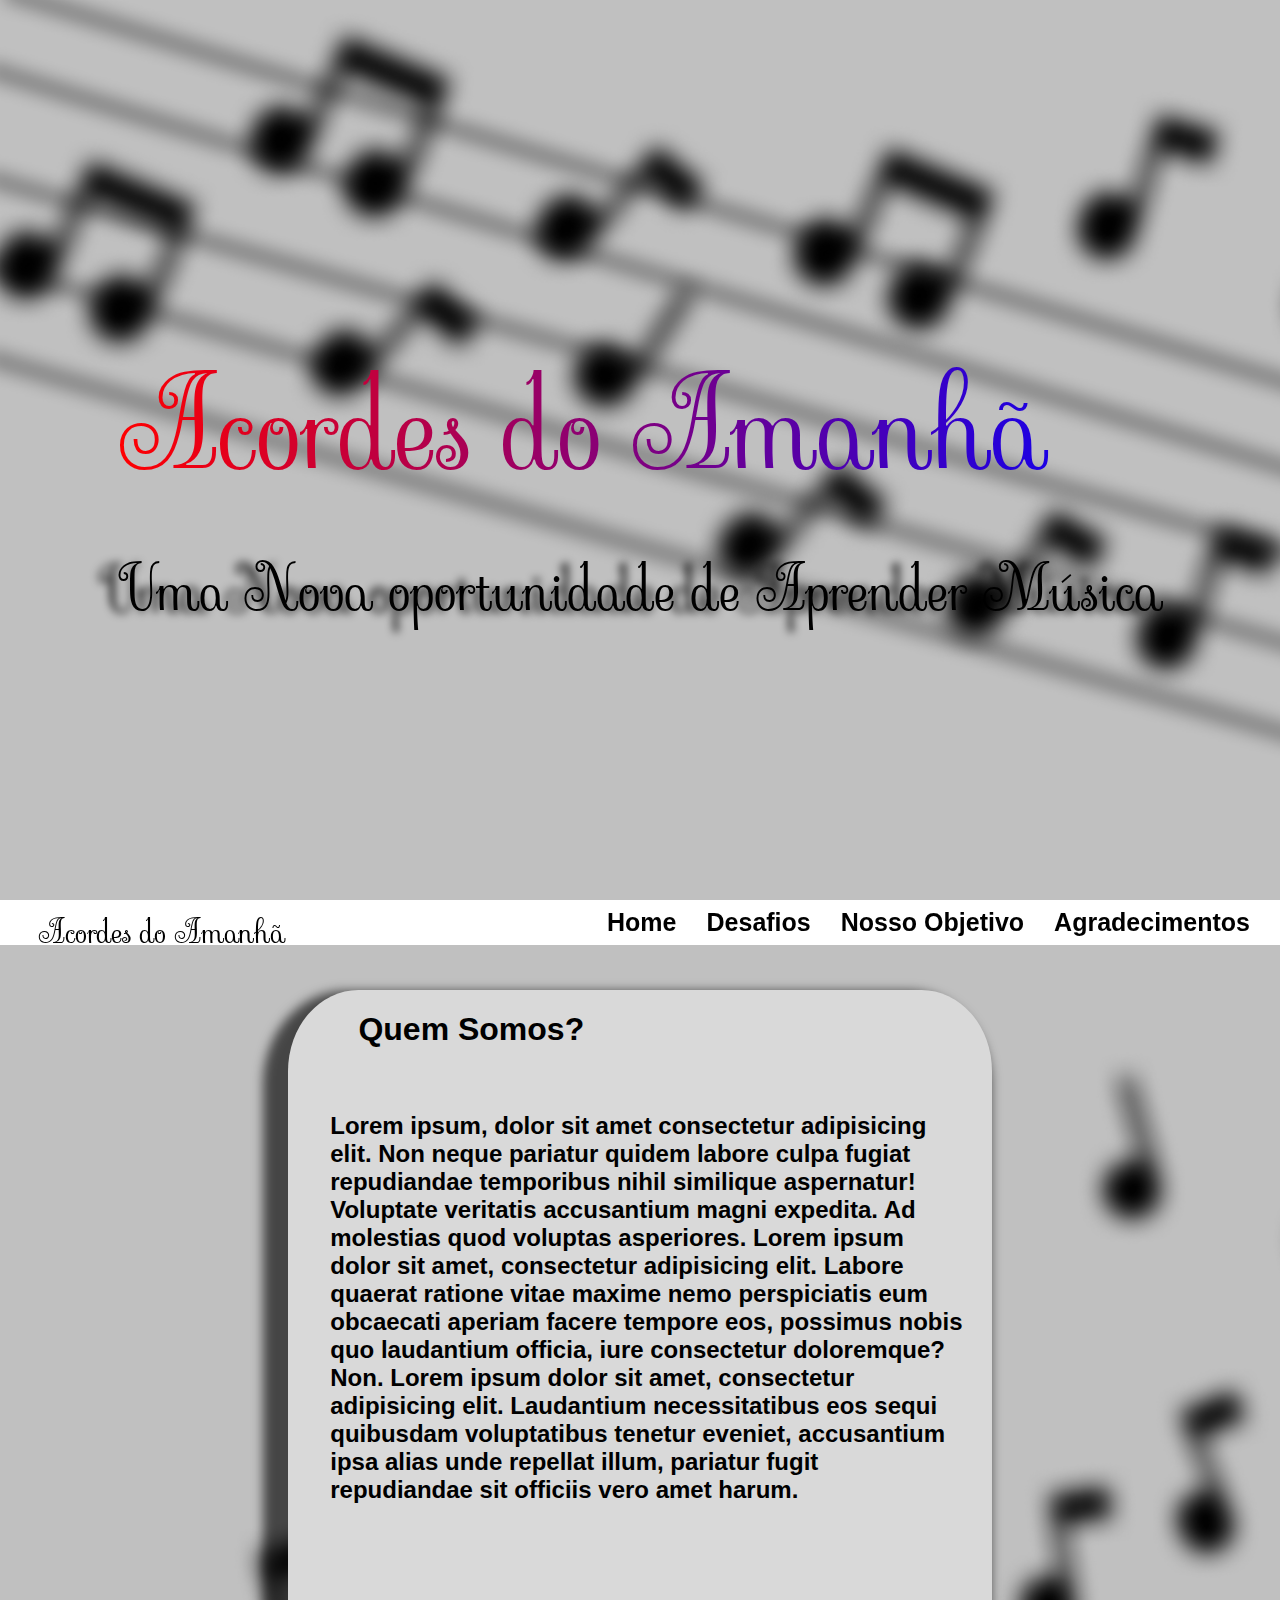
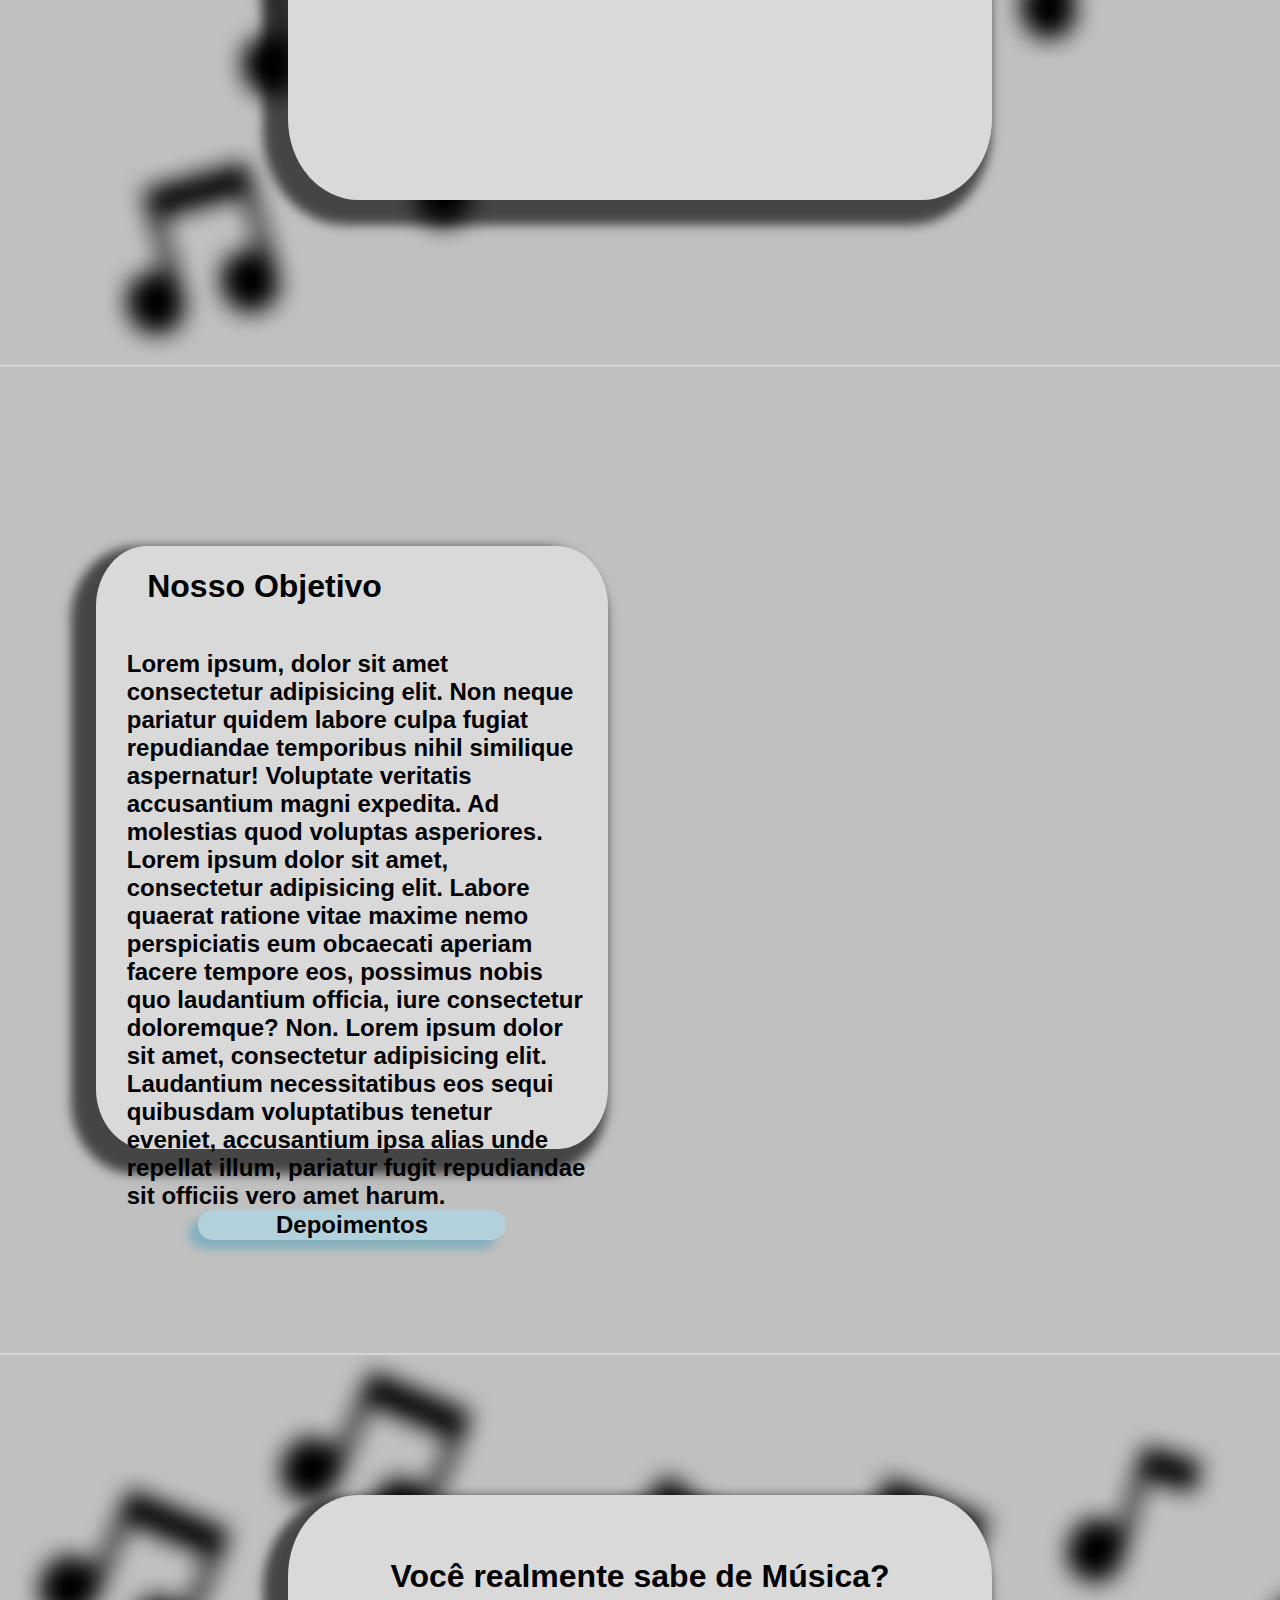
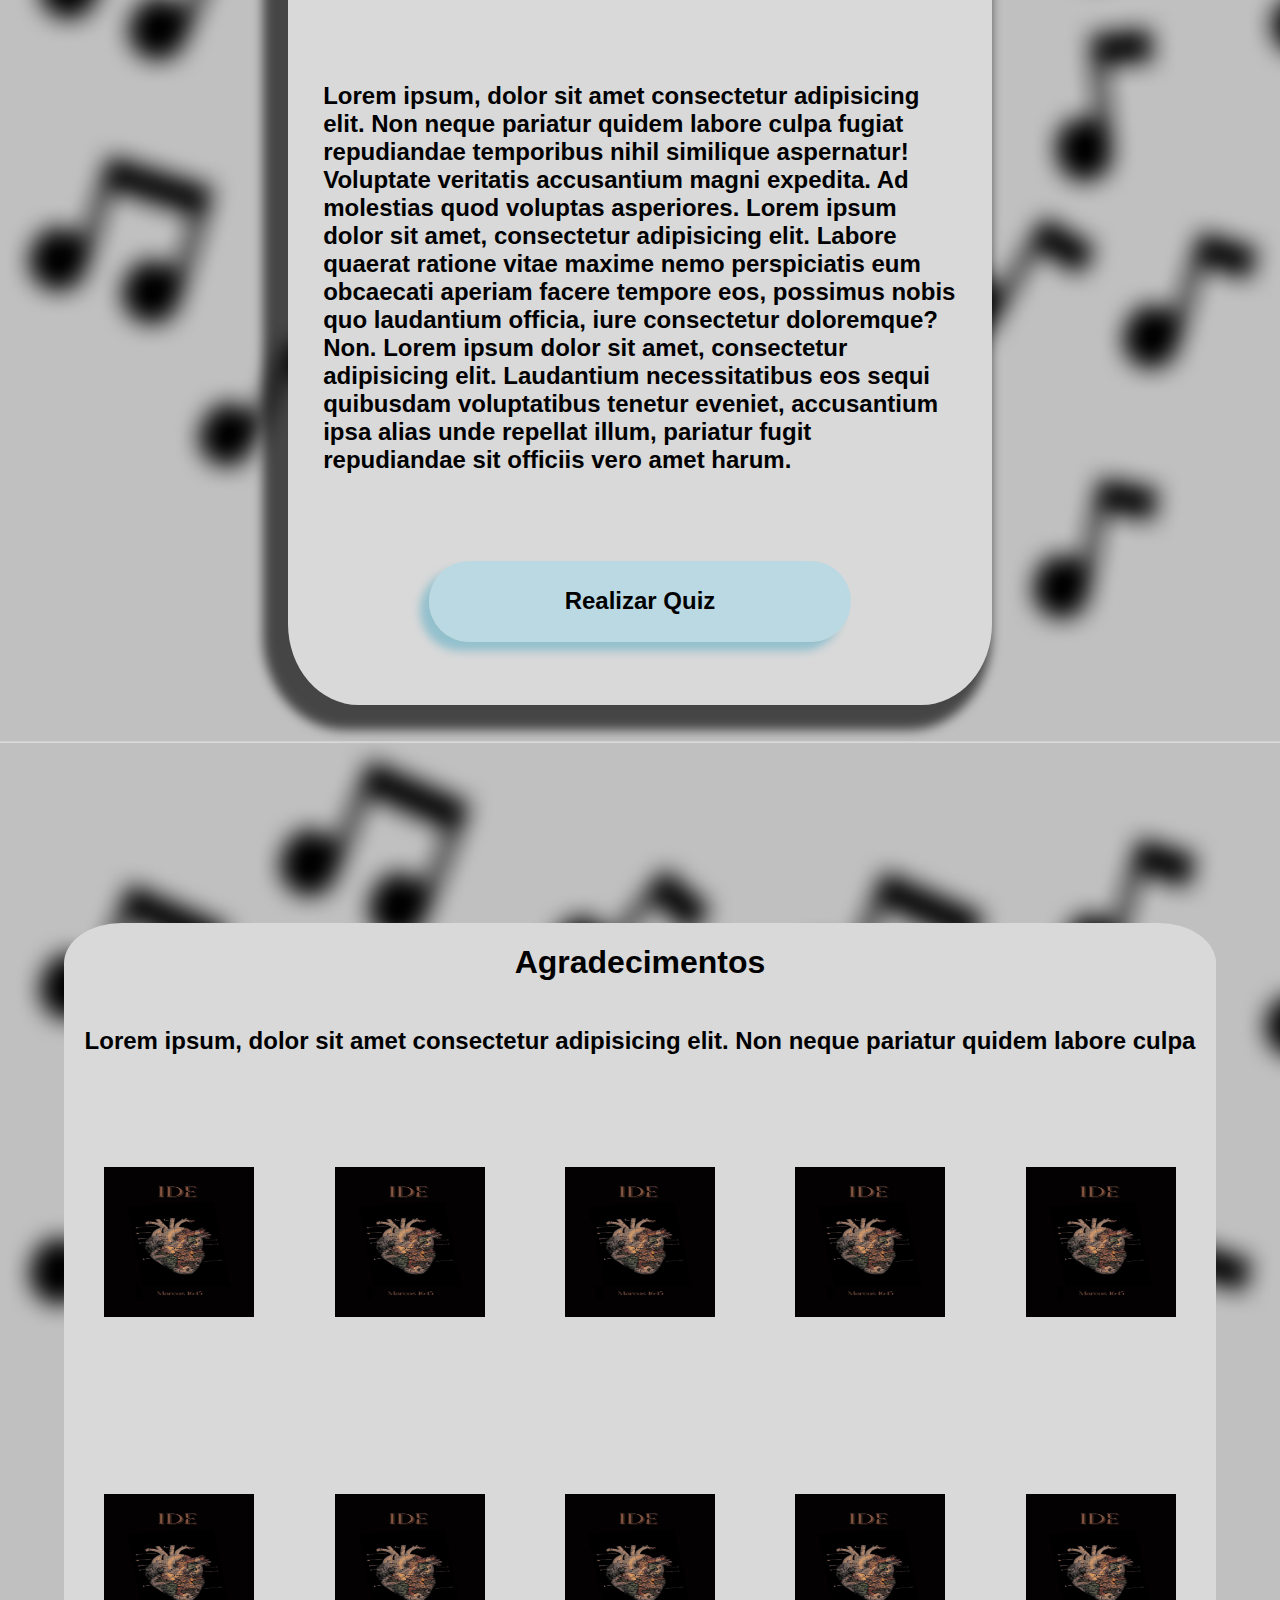
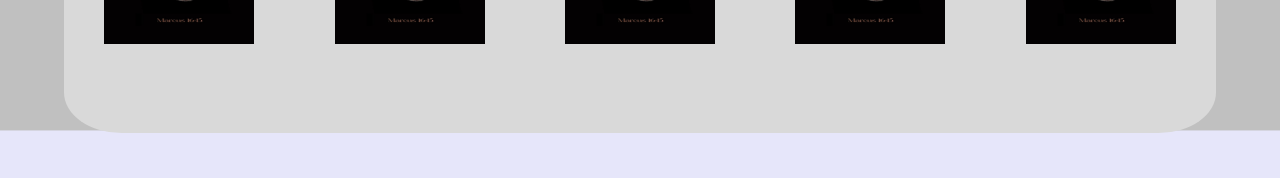
==== index.html @ 6ecbf246 "Renomeio do arquivo index" ====
<!DOCTYPE html>
<html lang="en">

<head>
    <meta charset="UTF-8">
    <meta name="viewport" content="width=device-width, initial-scale=1.0">
    <title>Acordes do Amanhã | Vitor Hugo</title>
    <link rel="stylesheet" href="style.css">
    <link rel="preconnect" href="https://fonts.googleapis.com">
    <link rel="preconnect" href="https://fonts.gstatic.com" crossorigin>
    <link href="https://fonts.googleapis.com/css2?family=Sevillana&display=swap" rel="stylesheet">
    <link rel="icon" type="assets/NotaMusical.png" href="assets/NotaMusical.png">
</head>

<body>
    <!-- Colocar Animação de entrada no site -->
    <div class="ContainerMaior">
        <div class="Container">
            <div class="ContainerMenor">
                <h1 class="duas-cores">Acordes do Amanhã</h1>
                <h2>Uma Nova oportunidade de Aprender Música</h2>
            </div>
        </div>
    </div>

    <nav id="Navbar">
        <h1 id="Acordes">Acordes do Amanhã</h1>
        <ul>
            <li>Home</li>
            <li>Desafios</li>
            <li>Nosso Objetivo</li>
            <li>Agradecimentos</li>
        </ul>
    </nav>
    <section id="QuemSomos">

        <div class="ContainerQuemSomos">
            <div class="ContainerMenorQuemSomos">
                <div class="ContainerConteudoQuemSomos">
                    <h1>Quem Somos?</h1>
                    <p>Lorem ipsum, dolor sit amet consectetur adipisicing elit. Non neque pariatur quidem labore culpa
                        fugiat repudiandae temporibus nihil similique aspernatur! Voluptate veritatis accusantium magni
                        expedita. Ad molestias quod voluptas asperiores.
                        Lorem ipsum dolor sit amet, consectetur adipisicing elit. Labore quaerat ratione vitae maxime
                        nemo perspiciatis eum obcaecati aperiam facere tempore eos, possimus nobis quo laudantium
                        officia, iure consectetur doloremque? Non.
                        Lorem ipsum dolor sit amet, consectetur adipisicing elit. Laudantium necessitatibus eos sequi
                        quibusdam voluptatibus tenetur eveniet, accusantium ipsa alias unde repellat illum, pariatur
                        fugit repudiandae sit officiis vero amet harum.
                    </p>
                </div>
            </div>
        </div>
    </section>
    <section id="Depoimentos">
        <div class="ContainerDepoimento1">
            <div class="ContainerMenorQuemSomos1">
                <div class="ContainerConteudoQuemSomos1">
                    <h1>Nosso Objetivo</h1>
                    <p>Lorem ipsum, dolor sit amet consectetur adipisicing elit. Non neque pariatur quidem labore culpa
                        fugiat repudiandae temporibus nihil similique aspernatur! Voluptate veritatis accusantium magni
                        expedita. Ad molestias quod voluptas asperiores.
                        Lorem ipsum dolor sit amet, consectetur adipisicing elit. Labore quaerat ratione vitae maxime
                        nemo perspiciatis eum obcaecati aperiam facere tempore eos, possimus nobis quo laudantium
                        officia, iure consectetur doloremque? Non.
                        Lorem ipsum dolor sit amet, consectetur adipisicing elit. Laudantium necessitatibus eos sequi
                        quibusdam voluptatibus tenetur eveniet, accusantium ipsa alias unde repellat illum, pariatur
                        fugit repudiandae sit officiis vero amet harum.
                    </p>
                    <button>Depoimentos</button>
                </div>
            </div>
            <div style="height: 100vh; width: 30vw; display: flex; justify-content: center; align-items: center;">
                <!-- <img id="VideoDepoimentos" src="./assets/Ide.jpeg" alt=""> -->
                <video id="VideoDepoimentos" autoplay muted loop>
                    <source src="./assets/videos/Depoimentos.mp4" type="video/mp4">
                </video>
            </div>
        </div>
    </section>
    <section id="Quiz">
        <div class="ContainerQuiz">
            <div class="ContainerMenorQuiz">
                <div class="ConteudoQuiz">
                    <h1>Você realmente sabe de Música?</h1>
                    <p>Lorem ipsum, dolor sit amet consectetur adipisicing elit. Non neque pariatur quidem labore culpa
                        fugiat repudiandae temporibus nihil similique aspernatur! Voluptate veritatis accusantium magni
                        expedita. Ad molestias quod voluptas asperiores.
                        Lorem ipsum dolor sit amet, consectetur adipisicing elit. Labore quaerat ratione vitae maxime
                        nemo perspiciatis eum obcaecati aperiam facere tempore eos, possimus nobis quo laudantium
                        officia, iure consectetur doloremque? Non.
                        Lorem ipsum dolor sit amet, consectetur adipisicing elit. Laudantium necessitatibus eos sequi
                        quibusdam voluptatibus tenetur eveniet, accusantium ipsa alias unde repellat illum, pariatur
                        fugit repudiandae sit officiis vero amet harum.
                    </p>
                    <button>Realizar Quiz</button>
                </div>
            </div>
        </div>
    </section>
    <section id="Agradecimentos">
        <div class="ContainerAgradecimentos">
            <div class="ContainerMenorAgradecimentos">
                <div class="ConteudoAgradecimentos">

                    <h1>Agradecimentos</h1>
                    <p>Lorem ipsum, dolor sit amet consectetur adipisicing elit. Non neque pariatur quidem labore culpa</p>
                    <div class="GrupoDePessoas">
                        <img id="Pessoa1" style="height: 150px;width: 150px;" src="./assets/Ide.jpeg" alt="">
                        <img id="Pessoa2" style="height: 150px;width: 150px;" src="./assets/Ide.jpeg" alt="">
                        <img id="Pessoa3" style="height: 150px;width: 150px;" src="./assets/Ide.jpeg" alt="">
                        <img id="Pessoa4" style="height: 150px;width: 150px;" src="./assets/Ide.jpeg" alt="">
                        <img id="Pessoa5" style="height: 150px;width: 150px;" src="./assets/Ide.jpeg" alt="">
                    </div>
                    <div class="GrupoDePessoas">
                        <img id="Pessoa1" style="height: 150px;width: 150px;" src="./assets/Ide.jpeg" alt="">
                        <img id="Pessoa2" style="height: 150px;width: 150px;" src="./assets/Ide.jpeg" alt="">
                        <img id="Pessoa3" style="height: 150px;width: 150px;" src="./assets/Ide.jpeg" alt="">
                        <img id="Pessoa4" style="height: 150px;width: 150px;" src="./assets/Ide.jpeg" alt="">
                        <img id="Pessoa5" style="height: 150px;width: 150px;" src="./assets/Ide.jpeg" alt="">
                    </div>

                </div>
            </div>
        </div>
    </section>
</body>

</html>

<script>
    const button = document.querySelector('.ContainerConteudoQuemSomos1 button');
    
    function startAnimation() {
        button.classList.add('cor1');
        
        setTimeout(() => {
            button.classList.remove('cor1');
            button.classList.add('cor2');
        }, 2000); // Inicia a animação Cor2 após 2 segundos
    
        setTimeout(() => {
            button.classList.remove('cor2');
            ; // Reinicia a sequência
        }, 7000); // Duração total de Cor1 + Cor2
    }
    
    // Inicie a animação quando o botão for sobreposto
    button.addEventListener('mouseover', startAnimation);

    const buttonQuiz = document.querySelector('.ConteudoQuiz button');
    
    function startAnimationQuiz() {
        buttonQuiz.classList.add('cor1');
        
        setTimeout(() => {
            buttonQuiz.classList.remove('cor1');
            buttonQuiz.classList.add('cor2');
        }, 2000); // Inicia a animação Cor2 após 2 segundos
    
        setTimeout(() => {
            buttonQuiz.classList.remove('cor2');
            ; // Reinicia a sequência
        }, 7000); // Duração total de Cor1 + Cor2
    }
    
    // Inicie a animação quando o botão for sobreposto
    buttonQuiz.addEventListener('mouseover', startAnimationQuiz);
</script>
---- style.css ----
body {
    margin: 0;
    padding: 0;
    background-image: url(./assets/frame3Corrigido.png);
    background-repeat: no-repeat;
    background-size: cover;
}

.sevillana-regular {
    font-family: "Sevillana", cursive;
    font-weight: 400;
    font-style: normal;
}

.archivo-black-regular {
    font-family: "Archivo Black", sans-serif;
    font-weight: 400;
    font-style: normal;
}

.ContainerMaior {
    display: flex;
    flex-direction: column;
    align-items: center;
    justify-content: center;
    height: 100vh;
    width: 100%;
}

.Container {
    display: flex;
    align-items: center;
    justify-content: center;

}

.Container h1 {
    font-size: 120px;
    text-shadow: -20px 20px 8px;
    font-family: "Sevillana", cursive;
    font-weight: 400;
    margin: 0px;
}

.Container h2 {
    font-size: 60px;
    text-shadow: -20px 2px 8px;
    font-family: "Sevillana", cursive;
    font-weight: 400;
    margin: 0px;
}

.ContaineMenor {
    display: flex;
    align-items: center;
    justify-content: center;
    flex-direction: column;
}

.duas-cores {
    background: linear-gradient(to right, red, blue);
    -webkit-background-clip: text;
    color: transparent;
}

/* Configuração da Navbar */

#Acordes {
    font-family: "Sevillana", cursive;
    font-weight: 500;
    font-size: xx-large;
    margin-left: 3vw;
}

#Navbar {
    display: flex;
    align-items: center;
    flex-direction: row;
    justify-content: space-between;
    width: 100%;
    height: 5vh;
    margin: 0;
    top: 0;
    left: 0;
    padding: 0;
    position: sticky;
    background-color: #FFFFFF;
    z-index: 10;
}

#Navbar ul {

    list-style: none;
    margin: 0;
    padding: 0;
    font-size: 25px;

}

#Navbar li {
    margin-right: 30px;
    float: left;
    color: black;
    font-family: "Archivo Black", sans-serif;
    font-weight: 600;
    cursor: pointer;
}

#Navbar a {
    color: rgb(0, 0, 0);
    text-decoration: none;
    box-shadow: 15px;
    color: white;
    cursor: pointer;
}

#Navbar .fixed {
    position: sticky;
    top: 0%;
    left: 0%;

}

#Navbar h1 {
    font-family: "Sevillana", cursive;
    font-weight: 500;
    font-size: xx-large;
    margin-left: 3vw;
    cursor: pointer;
}

#Navbar h1:hover{
    background: linear-gradient(to right, red, blue);
    -webkit-background-clip: text;
    color: transparent;
    transition: 1s;
}

.ContainerQuemSomos {
    display: flex;
    align-items: center;
    justify-content: center;
    height: 100vh;
    width: 100%;
}

.ContainerMenorQuemSomos {
    display: flex;
    align-items: center;
    justify-content: center;
    width: 55%;
    height: 90%;
    background-color: #D9D9D9;
    border-radius: 10%;
    box-shadow: -13px 13px 11px 12px #000000a3

}

.ContainerConteudoQuemSomos {
    display: flex;
    height: 100%;
    align-items: flex-start;
    justify-content: flex-start;
    justify-self: start;
    flex-direction: column;
    font-family: "Archivo Black", sans-serif;
    font-weight: 600;

}

.ContainerConteudoQuemSomos h1 {
    margin-left: 10%;
    font-size: xx-large;
}

.ContainerQuemSomos p {
    width: 90%;
    margin: 6%;
    font-size: x-large;
}

/* Quem somos  */

#VideoDepoimentos {
    height: 90%;
    width: 100%;
    border-radius: 12%;
}

.ContainerDepoimento1 {
    display: flex;
    width: 100%;
    height: 115cap;
    align-items: center;
    justify-content: space-around;
}

.ContainerMenorQuemSomos1 {
    display: flex;
    align-items: center;
    justify-content: center;
    width: 40%;
    height: 50%;
    background-color: #D9D9D9;
    border-radius: 10%;
    box-shadow: -13px 13px 11px 12px #000000a3

}

.ContainerConteudoQuemSomos1 {
    display: flex;
    height: 100%;
    align-items: flex-start;
    justify-content: space-evenly;
    justify-self: start;
    flex-direction: column;
    font-family: "Archivo Black", sans-serif;
    font-weight: 600;

}

.ContainerConteudoQuemSomos1 h1 {
    margin-left: 10%;
    font-size: xx-large;
}

.ContainerConteudoQuemSomos1 p {
    width: 90%;
    font-size: x-large;
    margin-left: 6%;
    margin-bottom: 0%;

}

.ContainerConteudoQuemSomos1 button {
    width: 60%;
    height: 10%;
    font-size: x-large;
    font-family: "Archivo Black", sans-serif;
    font-weight: 600;
    border-radius: 100px;
    border: 0px;
    cursor: pointer;
    background-color: #add8e6ad;
    margin-left: 20%;
    box-shadow: -9px 9px 9px 0px #1291b759;
    /* border: 2px #0f2fbe solid; */
}

.ContainerConteudoQuemSomos1 button:hover {
    background-color: #add8e6ad;
    transition: 1s;
    /* border: 2px #0f2fbe solid; */
}

.cor1 {
    animation: Cor1 2s forwards;
}

.cor2 {
    animation: Cor2 5s forwards;
}
@keyframes Cor1 {
    from {
        background-color: #add8e6ad;
        color: black;
        /* border-color: #001aff; */
    }
    to {
        background-color: #0b4152;
        color: white;
        border-color: white;
    }
}

@keyframes Cor2 {
    from {
        background-color: #0b4152;
        color: white;
        border-color: white;
    }
    to {
        background-color: #add8e6ad;
        color: black;
        /* border-color: #001aff; */
    }
}


/* Quiz */

.ContainerQuiz {
    display: flex;
    align-items: center;
    justify-content: center;
    height: 100dvh;
    width: 100%;
    margin-bottom: 10%;
}

.ContainerMenorQuiz {
    display: flex;
    align-items: center;
    justify-content: center;
    width: 55%;
    height: 90%;
}

.ConteudoQuiz {
    display: flex;
    align-items: center;
    justify-content: space-evenly;
    flex-direction: column;
    height: 100%;
    width: 100%;
    background-color: #D9D9D9;
    border-radius: 10%;
    font-family: "Archivo Black", sans-serif;
    font-weight: 600;
    box-shadow: -13px 13px 11px 12px #000000a3
}

.ConteudoQuiz h1 {
    font-size: xx-large;
    margin: 0px;
}

.ConteudoQuiz p {
    width: 90%;
    font-size: x-large;

}

.ConteudoQuiz button {
    width: 60%;
    height: 10%;
    font-size: x-large;
    font-family: "Archivo Black", sans-serif;
    font-weight: 600;
    border-radius: 100px;
    border: 0px;
    cursor: pointer;
    background-color: #add8e6ad;
    box-shadow: -9px 9px 9px 0px #1291b759;
    /* border: 2px #0f2fbe solid; */
}

.ConteudoQuiz button:hover {
    background-color: #add8e6ad;
    transition: 10s;
    /* border: 2px #0f2fbe solid; */
}

.ContainerAgradecimentos {
    display: flex;
    align-items: center;
    justify-content: center;
    height: 100dvh;
    width: 100%;
}

.ContainerMenorAgradecimentos {
    display: flex;
    align-items: center;
    justify-content: center;
    width: 90%;
    height: 90%;
    background-color: #D9D9D9;
    border-radius: 5%;
}

.ConteudoAgradecimentos {
    display: flex;
    align-items: center;
    justify-content: flex-start;
    flex-direction: column;
    height: 100%;
    width: 100%;
    font-family: "Archivo Black", sans-serif;
    font-weight: 600;
}

.ConteudoAgradecimentos h1 {
    font-size: xx-large;
}

.ConteudoAgradecimentos p {
    font-size: x-large;
}

.GrupoDePessoas {
    display: flex;
    align-items: center;
    justify-content: space-around;
    width: 100%;
    height: 100%;
}
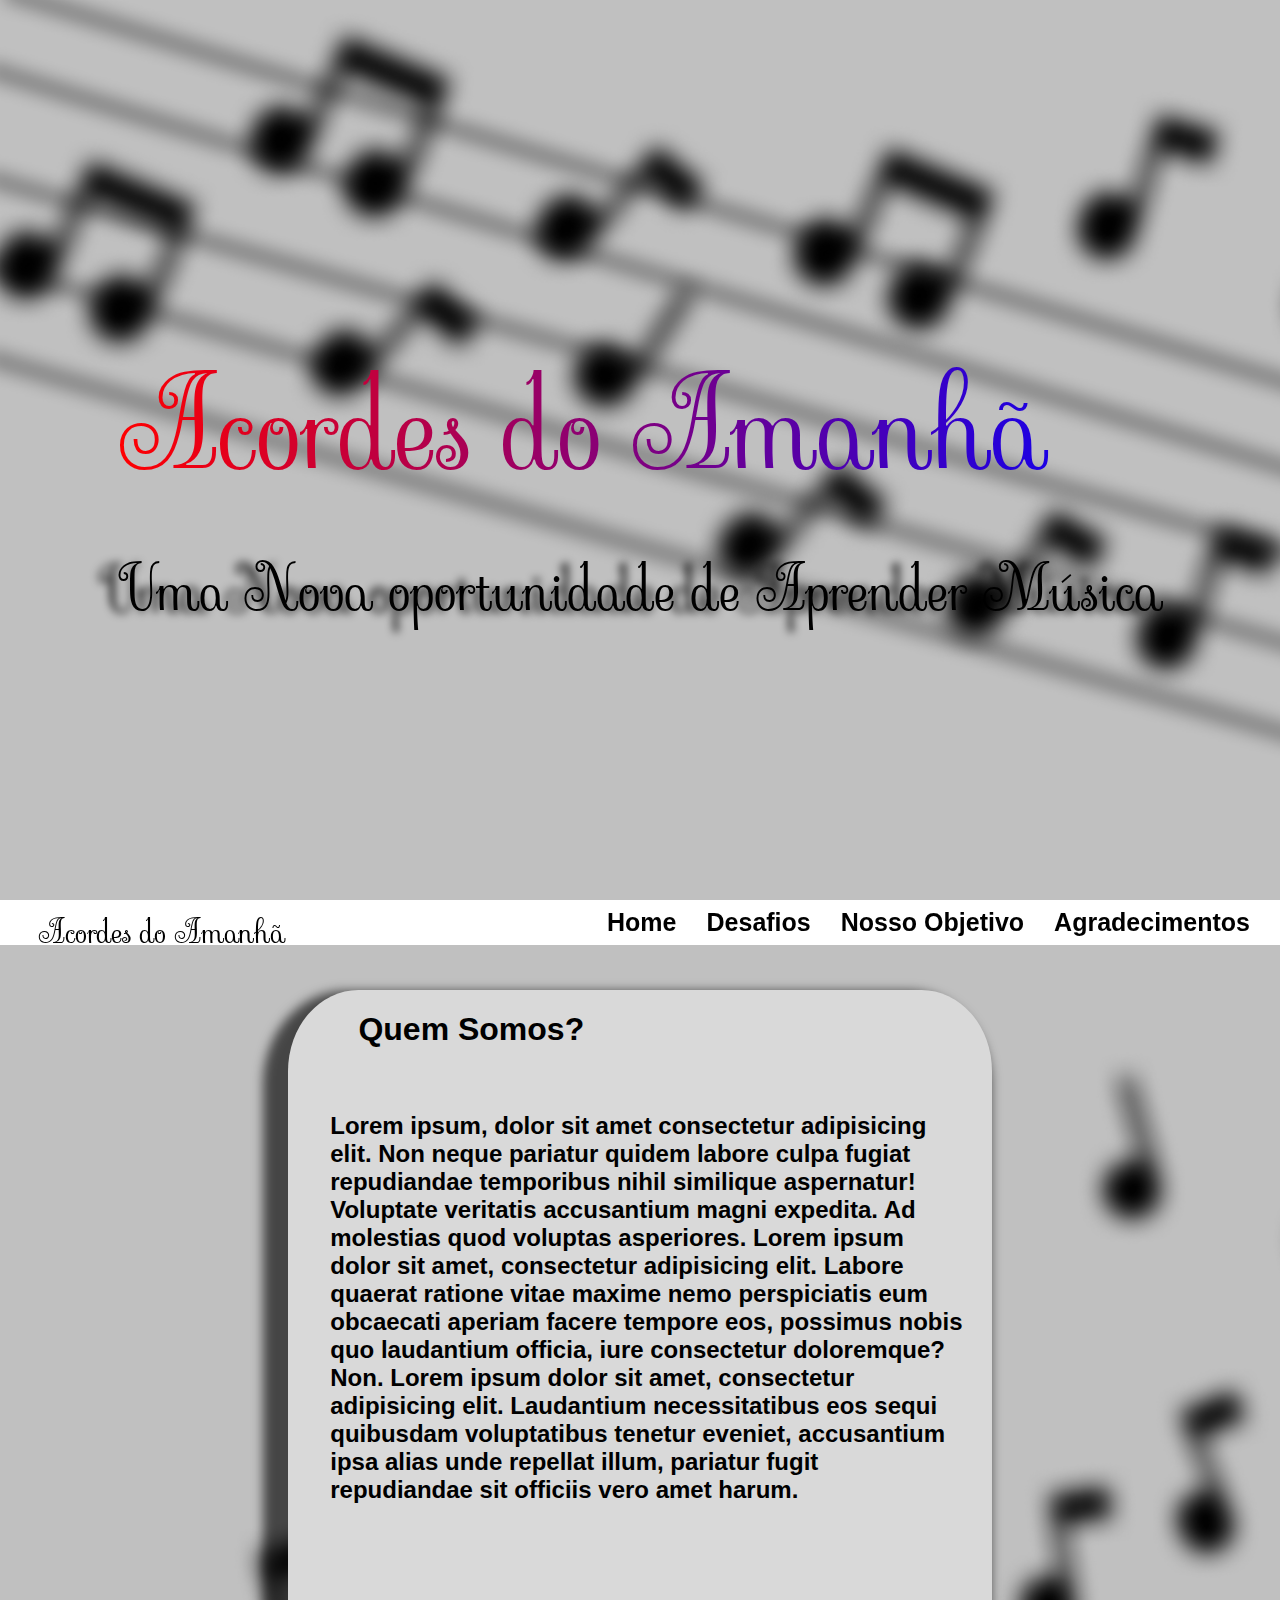
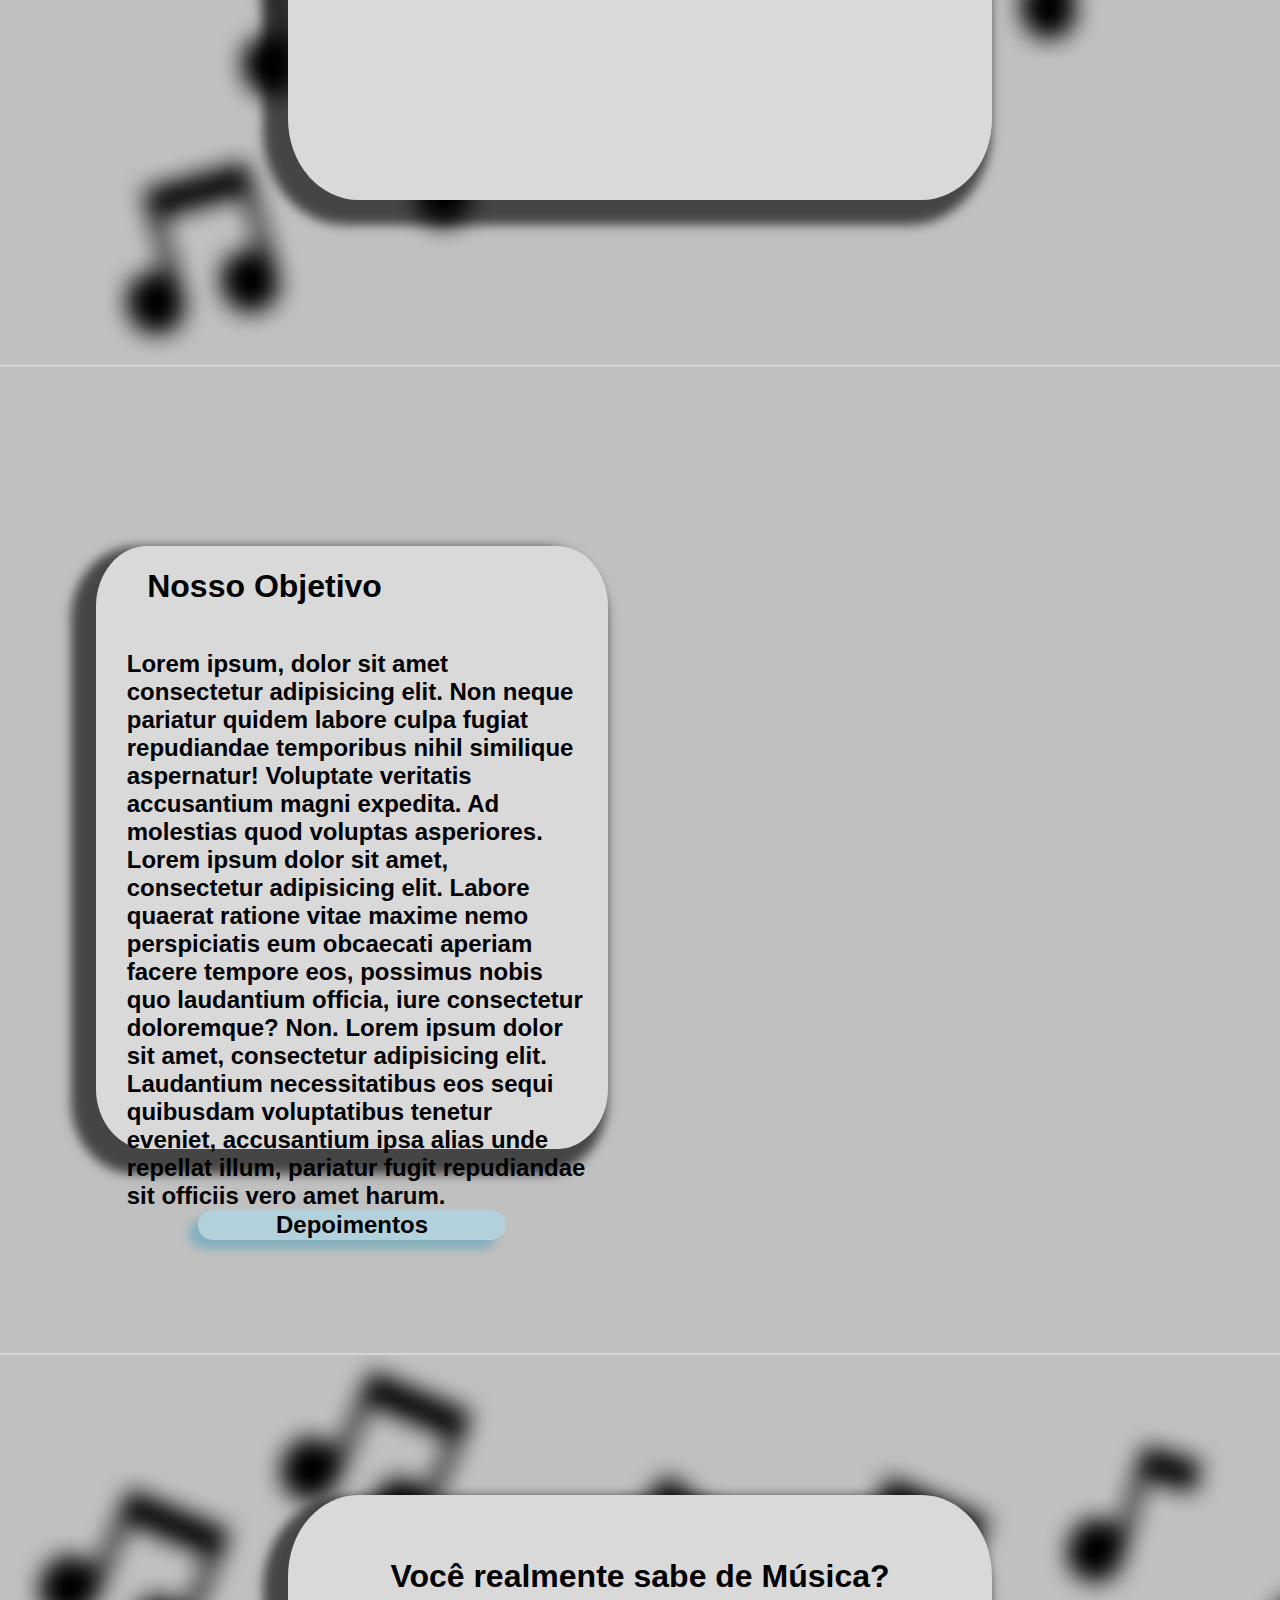
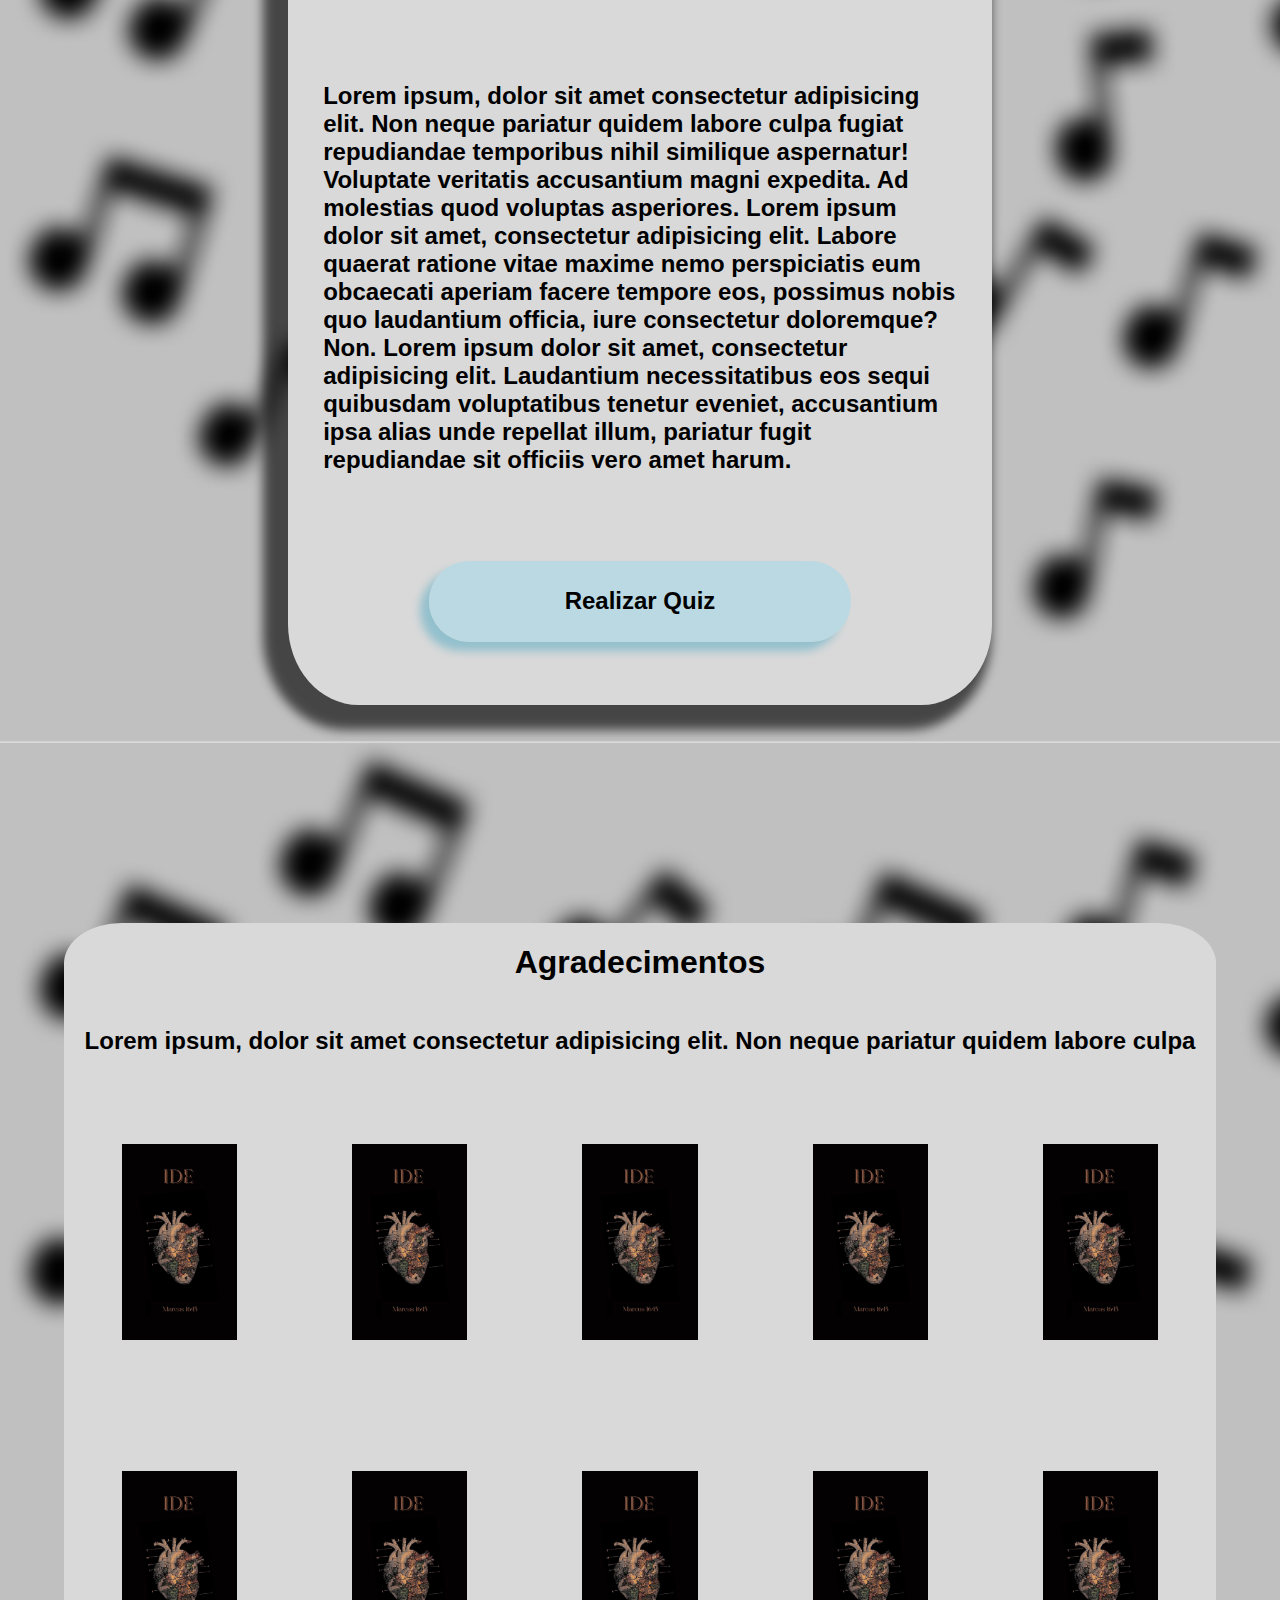
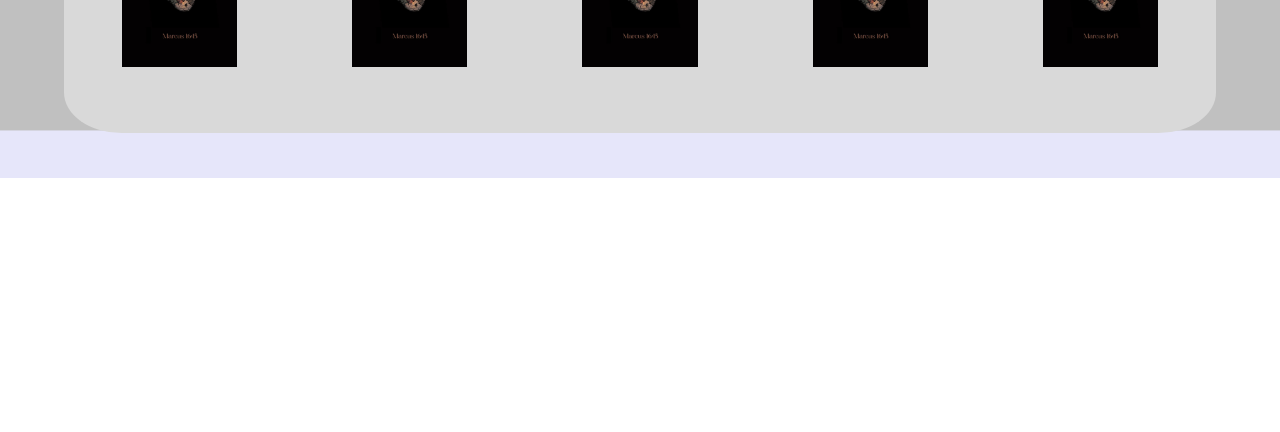
==== commit 4a3c5d24: "Animação no conteúdo dos agradecimentos" ====
--- a/index.html
+++ b/index.html
@@ -104,20 +104,74 @@
                 <div class="ConteudoAgradecimentos">
 
                     <h1>Agradecimentos</h1>
-                    <p>Lorem ipsum, dolor sit amet consectetur adipisicing elit. Non neque pariatur quidem labore culpa</p>
+                    <p id="Texto">Lorem ipsum, dolor sit amet consectetur adipisicing elit. Non neque pariatur quidem
+                        labore culpa</p>
                     <div class="GrupoDePessoas">
-                        <img id="Pessoa1" style="height: 150px;width: 150px;" src="./assets/Ide.jpeg" alt="">
-                        <img id="Pessoa2" style="height: 150px;width: 150px;" src="./assets/Ide.jpeg" alt="">
-                        <img id="Pessoa3" style="height: 150px;width: 150px;" src="./assets/Ide.jpeg" alt="">
-                        <img id="Pessoa4" style="height: 150px;width: 150px;" src="./assets/Ide.jpeg" alt="">
-                        <img id="Pessoa5" style="height: 150px;width: 150px;" src="./assets/Ide.jpeg" alt="">
+                        <div class="Conteudopessoa">
+                            <img id="Pessoa" src="./assets/Ide.jpeg" alt="">
+
+                                <div id="Pessoa1"><p>Lorem ipsum dolor sit amet consectetur adip isicing elit. Doloribus labore quo porro error quibusdam itaque,
+                                    
+                                    architecto maxime et minus deserunt aliquid dolorem sit eius consectetur nobis? Excepturi est dolor sunt?<p></div>
+                                
+                        </div>
+                        <div class="Conteudopessoa">
+                            <img id="Pessoa" src="./assets/Ide.jpeg" alt="">
+
+                                <div id="Pessoa1">Lorem ipsum dolor sit amet consectetur adipisicing elit. Doloribus labore quo porro error quibusdam itaque, architecto maxime et minus deserunt aliquid dolorem sit eius consectetur nobis? Excepturi est dolor sunt?</div>
+                                
+                        </div>
+                        <div class="Conteudopessoa">
+                            <img id="Pessoa" src="./assets/Ide.jpeg" alt="">
+
+                                <div id="Pessoa1">Lorem ipsum dolor sit amet consectetur adipisicing elit. Doloribus labore quo porro error quibusdam itaque, architecto maxime et minus deserunt aliquid dolorem sit eius consectetur nobis? Excepturi est dolor sunt?</div>
+                                
+                        </div>
+                        <div class="Conteudopessoa">
+
+                            <img id="Pessoa" src="./assets/Ide.jpeg" alt="">
+
+                                <div id="Pessoa1">Lorem ipsum dolor sit amet consectetur adipisicing elit. Doloribus labore quo porro error quibusdam itaque, architecto maxime et minus deserunt aliquid dolorem sit eius consectetur nobis? Excepturi est dolor sunt?</div>
+                                
+                        </div>
+                        <div class="Conteudopessoa">
+                            <img id="Pessoa" src="./assets/Ide.jpeg" alt="">
+
+                                <div id="Pessoa1">Lorem ipsum dolor sit amet consectetur adipisicing elit. Doloribus labore quo porro error quibusdam itaque, architecto maxime et minus deserunt aliquid dolorem sit eius consectetur nobis? Excepturi est dolor sunt?</div>
+                                
+                        </div>
                     </div>
                     <div class="GrupoDePessoas">
-                        <img id="Pessoa1" style="height: 150px;width: 150px;" src="./assets/Ide.jpeg" alt="">
-                        <img id="Pessoa2" style="height: 150px;width: 150px;" src="./assets/Ide.jpeg" alt="">
-                        <img id="Pessoa3" style="height: 150px;width: 150px;" src="./assets/Ide.jpeg" alt="">
-                        <img id="Pessoa4" style="height: 150px;width: 150px;" src="./assets/Ide.jpeg" alt="">
-                        <img id="Pessoa5" style="height: 150px;width: 150px;" src="./assets/Ide.jpeg" alt="">
+                        <div class="Conteudopessoa">
+                            <img id="Pessoa" src="./assets/Ide.jpeg" alt="">
+
+                                <div id="Pessoa1">Lorem ipsum dolor sit amet consectetur adipisicing elit. Doloribus labore quo porro error quibusdam itaque, architecto maxime et minus deserunt aliquid dolorem sit eius consectetur nobis? Excepturi est dolor sunt?</div>
+                                
+                        </div>
+                        <div class="Conteudopessoa">
+                            <img id="Pessoa" src="./assets/Ide.jpeg" alt="">
+
+                                <div id="Pessoa1">Lorem ipsum dolor sit amet consectetur adipisicing elit. Doloribus labore quo porro error quibusdam itaque, architecto maxime et minus deserunt aliquid dolorem sit eius consectetur nobis? Excepturi est dolor sunt?</div>
+                                
+                        </div>
+                        <div class="Conteudopessoa">
+                            <img id="Pessoa" src="./assets/Ide.jpeg" alt="">
+
+                                <div id="Pessoa1">Lorem ipsum dolor sit amet consectetur adipisicing elit. Doloribus labore quo porro error quibusdam itaque, architecto maxime et minus deserunt aliquid dolorem sit eius consectetur nobis? Excepturi est dolor sunt?</div>
+                                
+                        </div>
+                        <div class="Conteudopessoa">
+                            <img id="Pessoa" src="./assets/Ide.jpeg" alt="">
+
+                                <div id="Pessoa1">Lorem ipsum dolor sit amet consectetur adipisicing elit. Doloribus labore quo porro error quibusdam itaque, architecto maxime et minus deserunt aliquid dolorem sit eius consectetur nobis? Excepturi est dolor sunt?</div>
+                                
+                        </div>
+                        <div class="Conteudopessoa">
+                            <img id="Pessoa" src="./assets/Ide.jpeg" alt="">
+
+                                <div id="Pessoa1">Lorem ipsum dolor sit amet consectetur adipisicing elit. Doloribus labore quo porro error quibusdam itaque, architecto maxime et minus deserunt aliquid dolorem sit eius consectetur nobis? Excepturi est dolor sunt?</div>
+                                
+                        </div>
                     </div>
 
                 </div>
--- a/style.css
+++ b/style.css
@@ -388,10 +388,63 @@
     font-size: x-large;
 }
 
+#Texto {
+    font-size: x-large;
+}
 .GrupoDePessoas {
     display: flex;
     align-items: center;
     justify-content: space-around;
     width: 100%;
     height: 100%;
-}+}
+
+#Pessoa {
+    height: 60%;
+    width: 50%;
+}
+
+#Pessoa:hover {
+    transition: 1s;
+    border-radius: 25%;
+}
+
+#Pessoa1 {
+    width: 60%;
+    opacity: 0;
+    visibility: hidden; /* Escondido, mas ainda ocupa espaço */
+    transition: opacity 1s ease, visibility 0s 1s; /* Delayed visibility change */
+}
+
+#Pessoa:hover #Pessoa1 {
+    opacity: 1;
+    visibility: visible;
+    transition: opacity 1s ease, visibility 0s 0s; /* Remove delay */
+}
+
+
+.Conteudopessoa {
+    position: relative;
+    display: flex;
+    align-items: center;
+    justify-content: center;
+    flex-direction: row;
+    width: 50%;
+    height: 100%;
+    transition: 1s;
+}
+
+.Conteudopessoa #Pessoa1 {
+    position: absolute;
+    width: 60%;
+    top: 80%;
+    opacity: 0;
+    visibility: hidden;
+    transition: opacity 1s ease, visibility 0s 1s;
+}
+
+.Conteudopessoa:hover #Pessoa1 {
+    opacity: 1;
+    visibility: visible;
+    transition: opacity 1s ease, visibility 0s 0s;
+}
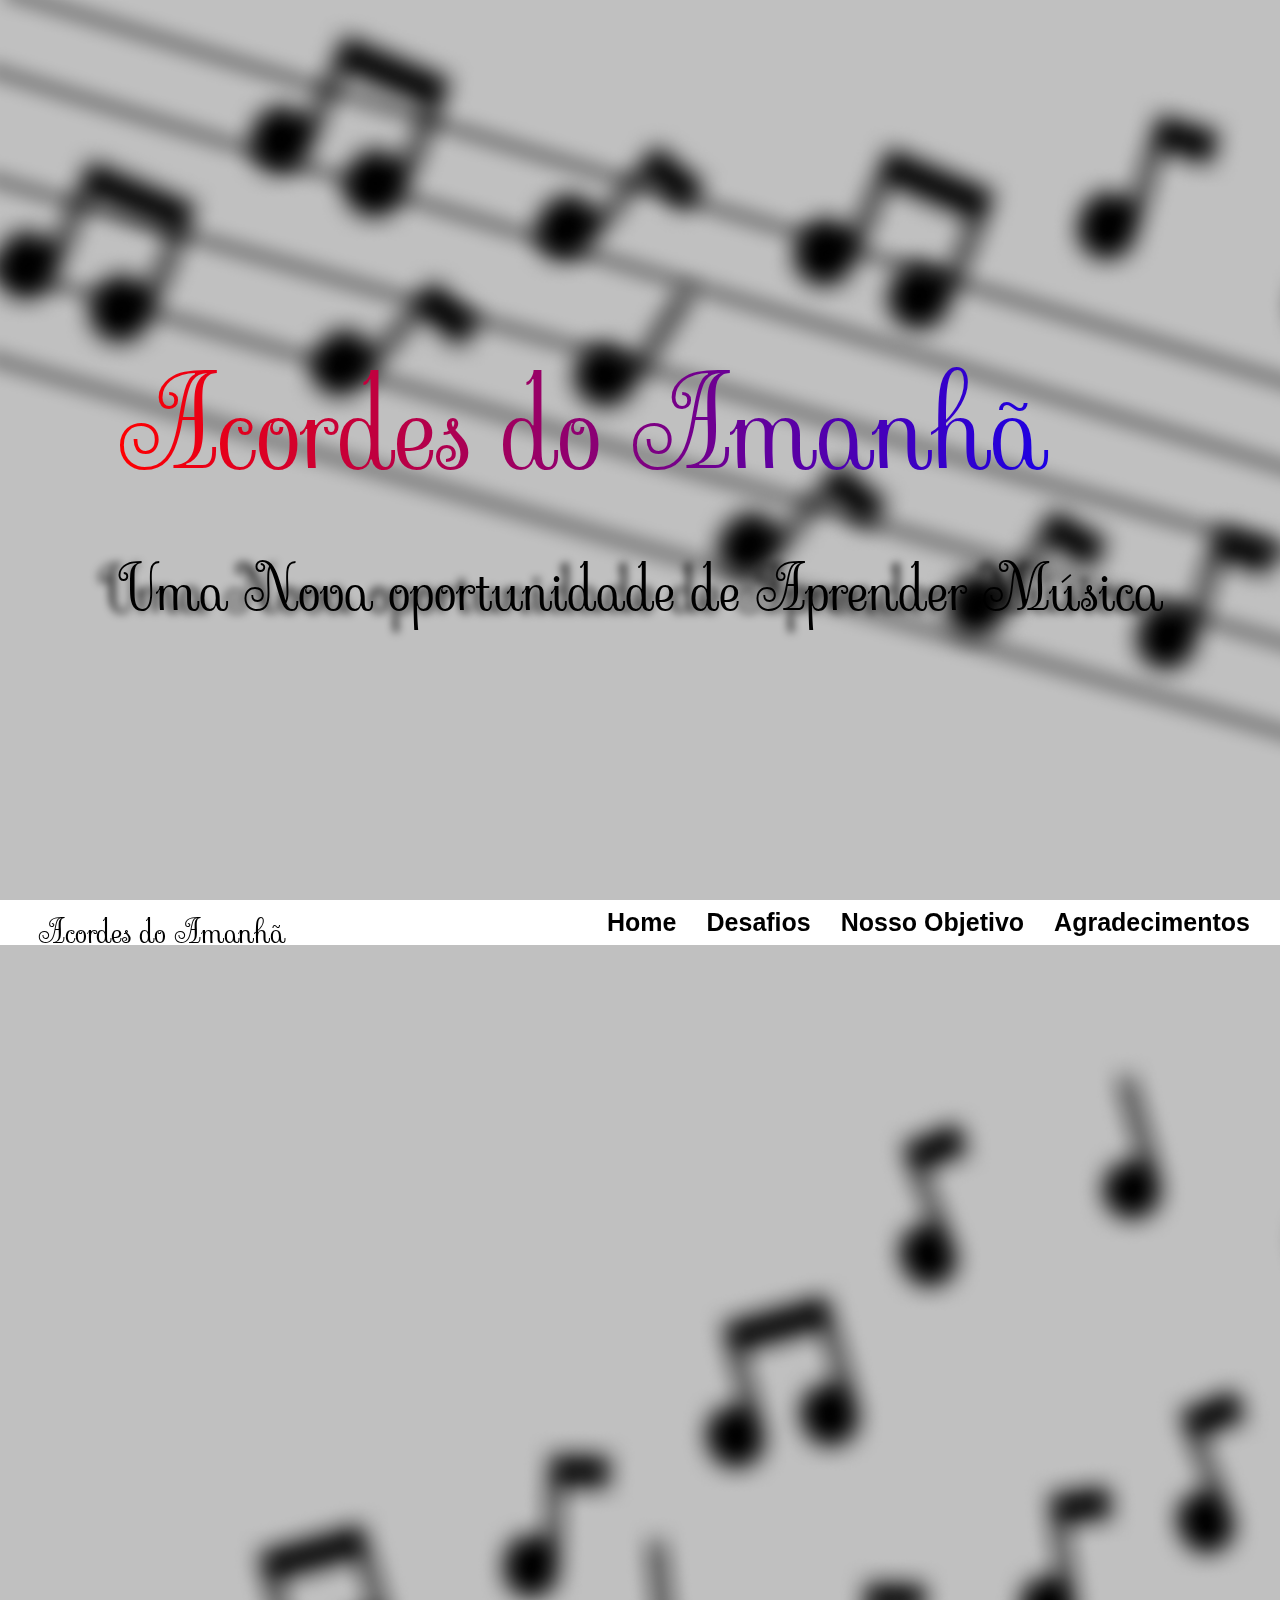
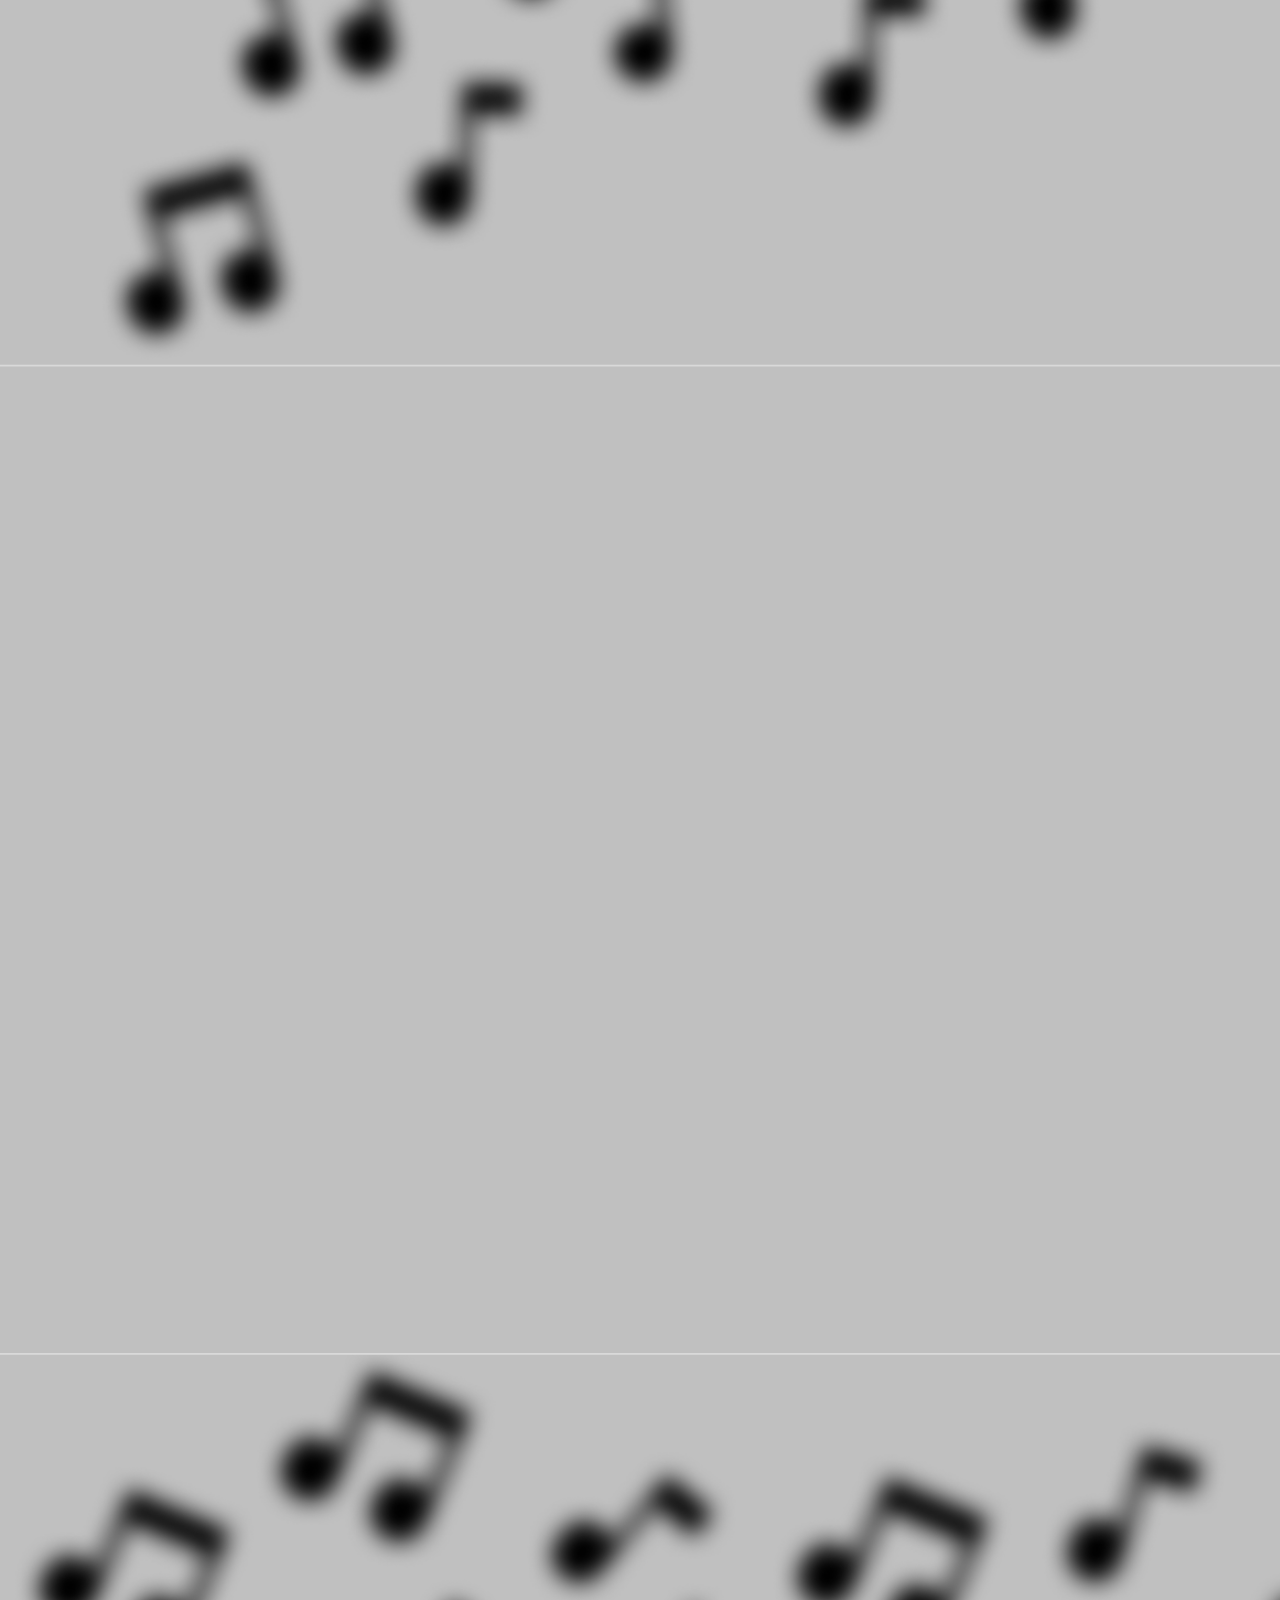
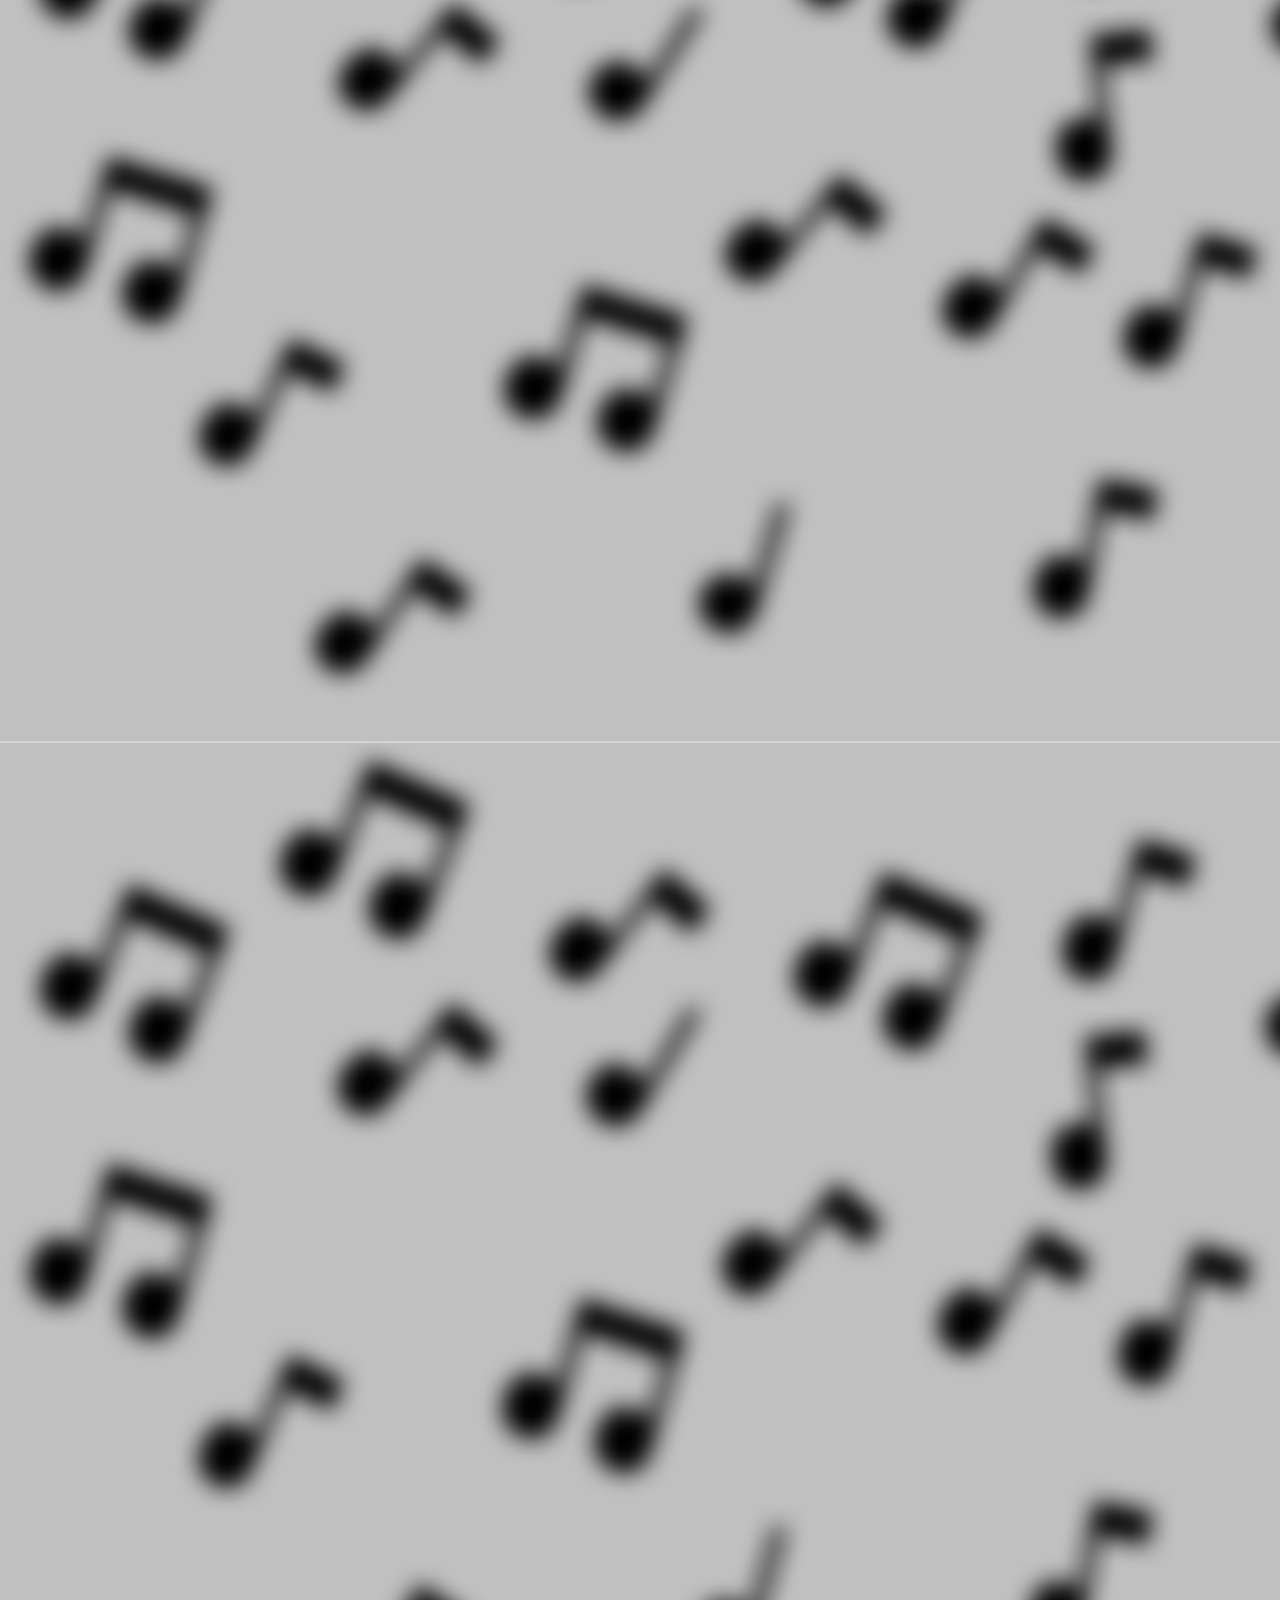
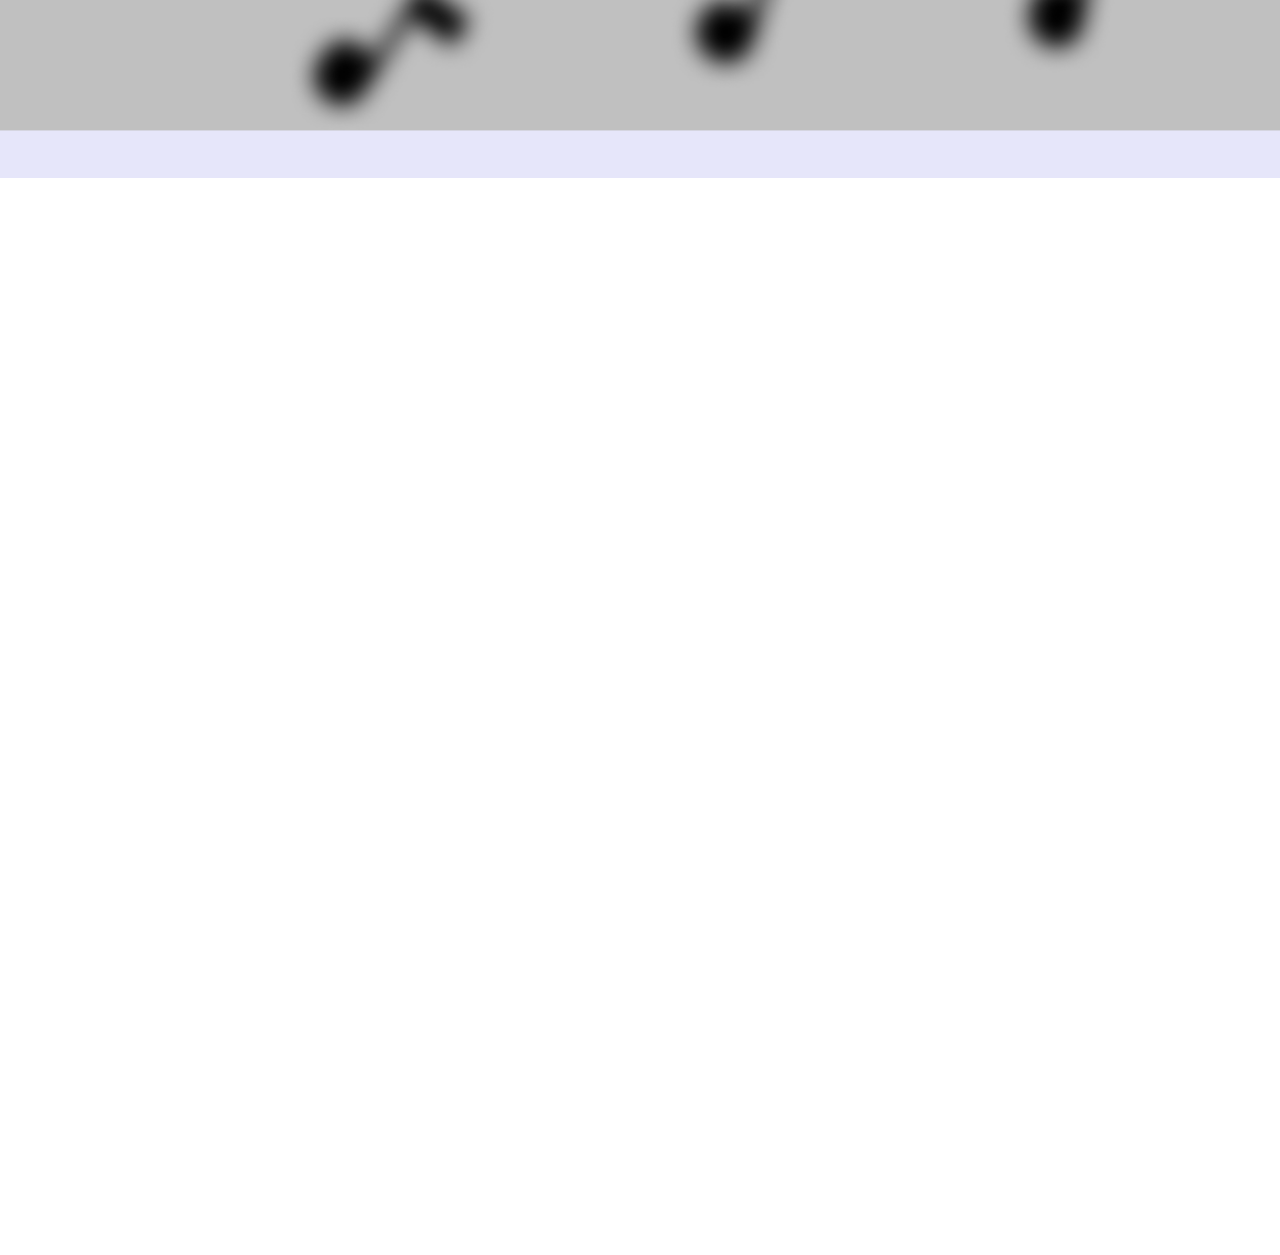
==== commit c8c6ca05: "Atualização das animações e correção de bugs" ====
--- a/index.html
+++ b/index.html
@@ -6,10 +6,13 @@
     <meta name="viewport" content="width=device-width, initial-scale=1.0">
     <title>Acordes do Amanhã | Vitor Hugo</title>
     <link rel="stylesheet" href="style.css">
+    <!-- Configuração das fonte -->
     <link rel="preconnect" href="https://fonts.googleapis.com">
     <link rel="preconnect" href="https://fonts.gstatic.com" crossorigin>
     <link href="https://fonts.googleapis.com/css2?family=Sevillana&display=swap" rel="stylesheet">
+    <!-- Configuração do icone do Site  -->
     <link rel="icon" type="assets/NotaMusical.png" href="assets/NotaMusical.png">
+    <script src="javascript.js"></script>
 </head>
 
 <body>
@@ -26,13 +29,13 @@
     <nav id="Navbar">
         <h1 id="Acordes">Acordes do Amanhã</h1>
         <ul>
-            <li>Home</li>
-            <li>Desafios</li>
-            <li>Nosso Objetivo</li>
-            <li>Agradecimentos</li>
+            <li><a href="">Home          </a></li>
+            <li><a href="">Desafios      </a></li>
+            <li><a href="">Nosso Objetivo</a></li>
+            <li><a href="">Agradecimentos</a></li>
         </ul>
     </nav>
-    <section id="QuemSomos">
+    <section class="hidden" id="QuemSomos">
 
         <div class="ContainerQuemSomos">
             <div class="ContainerMenorQuemSomos">
@@ -52,7 +55,7 @@
             </div>
         </div>
     </section>
-    <section id="Depoimentos">
+    <section class="hidden" id="Depoimentos">
         <div class="ContainerDepoimento1">
             <div class="ContainerMenorQuemSomos1">
                 <div class="ContainerConteudoQuemSomos1">
@@ -78,7 +81,7 @@
             </div>
         </div>
     </section>
-    <section id="Quiz">
+    <section class="hidden" id="Quiz">
         <div class="ContainerQuiz">
             <div class="ContainerMenorQuiz">
                 <div class="ConteudoQuiz">
@@ -98,7 +101,7 @@
             </div>
         </div>
     </section>
-    <section id="Agradecimentos">
+    <section class="hidden" id="Agradecimentos">
         <div class="ContainerAgradecimentos">
             <div class="ContainerMenorAgradecimentos">
                 <div class="ConteudoAgradecimentos">
@@ -184,40 +187,44 @@
 
 <script>
     const button = document.querySelector('.ContainerConteudoQuemSomos1 button');
-    
-    function startAnimation() {
-        button.classList.add('cor1');
-        
-        setTimeout(() => {
-            button.classList.remove('cor1');
-            button.classList.add('cor2');
-        }, 2000); // Inicia a animação Cor2 após 2 segundos
-    
-        setTimeout(() => {
-            button.classList.remove('cor2');
-            ; // Reinicia a sequência
-        }, 7000); // Duração total de Cor1 + Cor2
-    }
-    
-    // Inicie a animação quando o botão for sobreposto
-    button.addEventListener('mouseover', startAnimation);
-
-    const buttonQuiz = document.querySelector('.ConteudoQuiz button');
-    
-    function startAnimationQuiz() {
-        buttonQuiz.classList.add('cor1');
-        
-        setTimeout(() => {
-            buttonQuiz.classList.remove('cor1');
-            buttonQuiz.classList.add('cor2');
-        }, 2000); // Inicia a animação Cor2 após 2 segundos
-    
-        setTimeout(() => {
-            buttonQuiz.classList.remove('cor2');
-            ; // Reinicia a sequência
-        }, 7000); // Duração total de Cor1 + Cor2
-    }
-    
-    // Inicie a animação quando o botão for sobreposto
-    buttonQuiz.addEventListener('mouseover', startAnimationQuiz);
+
+function startAnimation() {
+    button.classList.add('cor1');
+
+    setTimeout(() => {
+        button.classList.remove('cor1');
+        button.classList.add('cor2');
+    }, 2000); // Inicia a animação Cor2 após 2 segundos
+
+    setTimeout(() => {
+        button.classList.remove('cor2');
+        ; // Reinicia a sequência
+    }, 7000); // Duração total de Cor1 + Cor2
+}
+
+// Inicie a animação quando o botão for sobreposto
+button.addEventListener('mouseover', startAnimation);
+
+const buttonQuiz = document.querySelector('.ConteudoQuiz button');
+
+function startAnimationQuiz() {
+    buttonQuiz.classList.add('cor1');
+
+    setTimeout(() => {
+        buttonQuiz.classList.remove('cor1');
+        buttonQuiz.classList.add('cor2');
+    }, 2000); // Inicia a animação Cor2 após 2 segundos
+
+    setTimeout(() => {
+        buttonQuiz.classList.remove('cor2');
+        ; // Reinicia a sequência
+    }, 7000); // Duração total de Cor1 + Cor2
+}
+
+// Inicie a animação quando o botão for sobreposto
+buttonQuiz.addEventListener('mouseover', startAnimationQuiz);
+
+
+
+
 </script>--- a/style.css
+++ b/style.css
@@ -25,13 +25,13 @@
     justify-content: center;
     height: 100vh;
     width: 100%;
+    overflow: hidden;
 }
 
 .Container {
     display: flex;
     align-items: center;
     justify-content: center;
-
 }
 
 .Container h1 {
@@ -40,6 +40,7 @@
     font-family: "Sevillana", cursive;
     font-weight: 400;
     margin: 0px;
+    animation: Titulo 3s ease-in-out;
 }
 
 .Container h2 {
@@ -48,6 +49,7 @@
     font-family: "Sevillana", cursive;
     font-weight: 400;
     margin: 0px;
+    animation: Subtitulo 3s ease-in-out;
 }
 
 .ContaineMenor {
@@ -56,6 +58,7 @@
     justify-content: center;
     flex-direction: column;
 }
+
 
 .duas-cores {
     background: linear-gradient(to right, red, blue);
@@ -110,7 +113,6 @@
     color: rgb(0, 0, 0);
     text-decoration: none;
     box-shadow: 15px;
-    color: white;
     cursor: pointer;
 }
 
@@ -130,6 +132,12 @@
 }
 
 #Navbar h1:hover{
+    background: linear-gradient(to right, red, blue);
+    -webkit-background-clip: text;
+    color: transparent;
+    transition: 1s;
+}
+#Navbar a:hover{
     background: linear-gradient(to right, red, blue);
     -webkit-background-clip: text;
     color: transparent;
@@ -364,9 +372,9 @@
     align-items: center;
     justify-content: center;
     width: 90%;
-    height: 90%;
+    height: 100%;
     background-color: #D9D9D9;
-    border-radius: 5%;
+    /* border-radius: 5%; */
 }
 
 .ConteudoAgradecimentos {
@@ -384,21 +392,19 @@
     font-size: xx-large;
 }
 
-.ConteudoAgradecimentos p {
-    font-size: x-large;
-}
-
 #Texto {
     font-size: x-large;
 }
+
 .GrupoDePessoas {
     display: flex;
     align-items: center;
     justify-content: space-around;
-    width: 100%;
-    height: 100%;
-}
-
+    flex-direction: row;
+    width: 100%;
+    height: 100%;
+    transition: 1s;
+}
 #Pessoa {
     height: 60%;
     width: 50%;
@@ -408,9 +414,19 @@
     transition: 1s;
     border-radius: 25%;
 }
+.Conteudopessoa{
+    display: flex;
+    align-items: center;
+    justify-content: center;
+    flex-direction: row;
+    width: 50%;
+    height: 100%;
+    transition: 1s;
+}
+
 
 #Pessoa1 {
-    width: 60%;
+    width: 80%;
     opacity: 0;
     visibility: hidden; /* Escondido, mas ainda ocupa espaço */
     transition: opacity 1s ease, visibility 0s 1s; /* Delayed visibility change */
@@ -421,7 +437,6 @@
     visibility: visible;
     transition: opacity 1s ease, visibility 0s 0s; /* Remove delay */
 }
-
 
 .Conteudopessoa {
     position: relative;
@@ -448,3 +463,40 @@
     visibility: visible;
     transition: opacity 1s ease, visibility 0s 0s;
 }
+
+@keyframes Titulo{
+    from{
+        margin-left: 200%;
+        width: 300%;
+        opacity: 0%;
+    }   
+    to{
+        width: 100%;
+        opacity: 100%;
+    }
+}
+
+@keyframes Subtitulo{
+    from{
+        opacity: 0%;
+        transform: translateX(-100%);
+    }
+    to{
+        opacity: 100%;
+        width: 100%;
+    }   
+}
+
+.hidden {
+    opacity: 0;
+    visibility: hidden;
+    transform: translateY(100%);
+    filter: blur(15px);
+}
+.show {
+    opacity: 1;
+    visibility: visible;
+    transition: all 3s ease;
+    transform: translateY(0%);
+    filter: blur(0px);
+}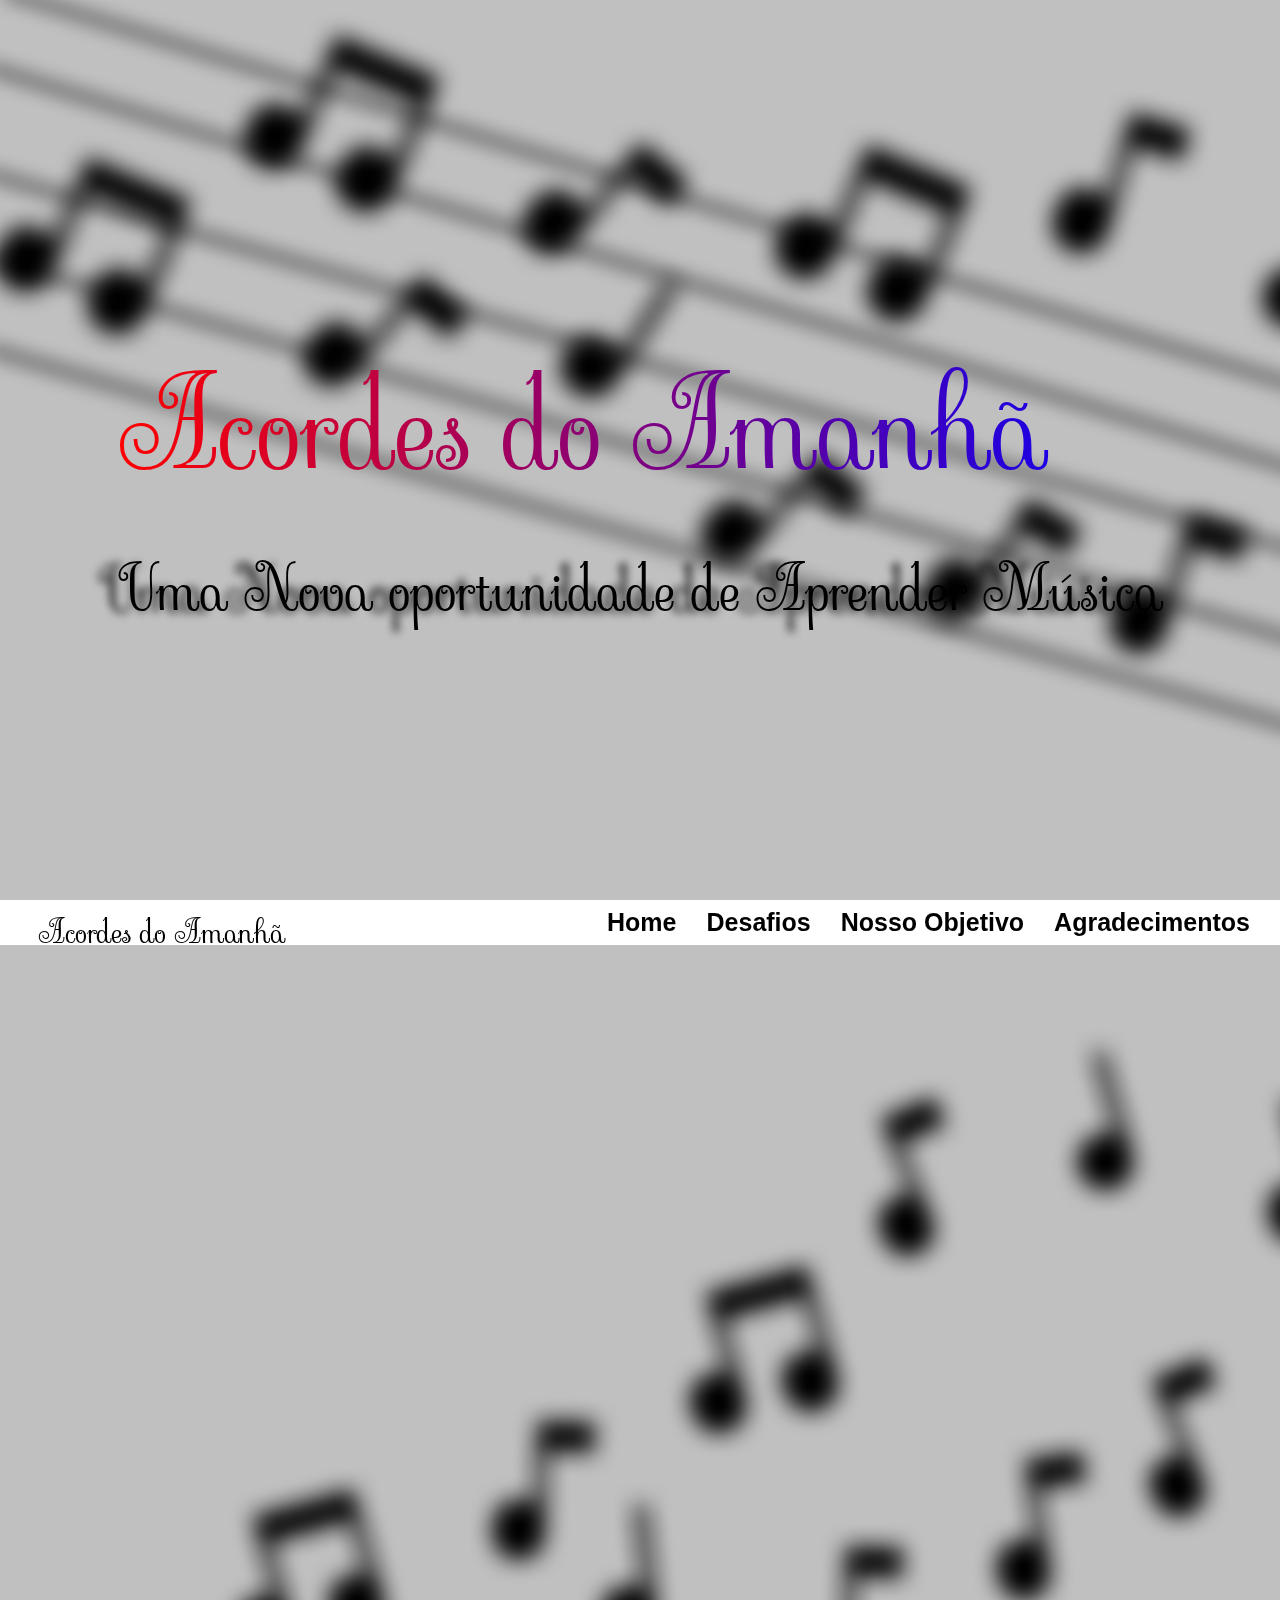
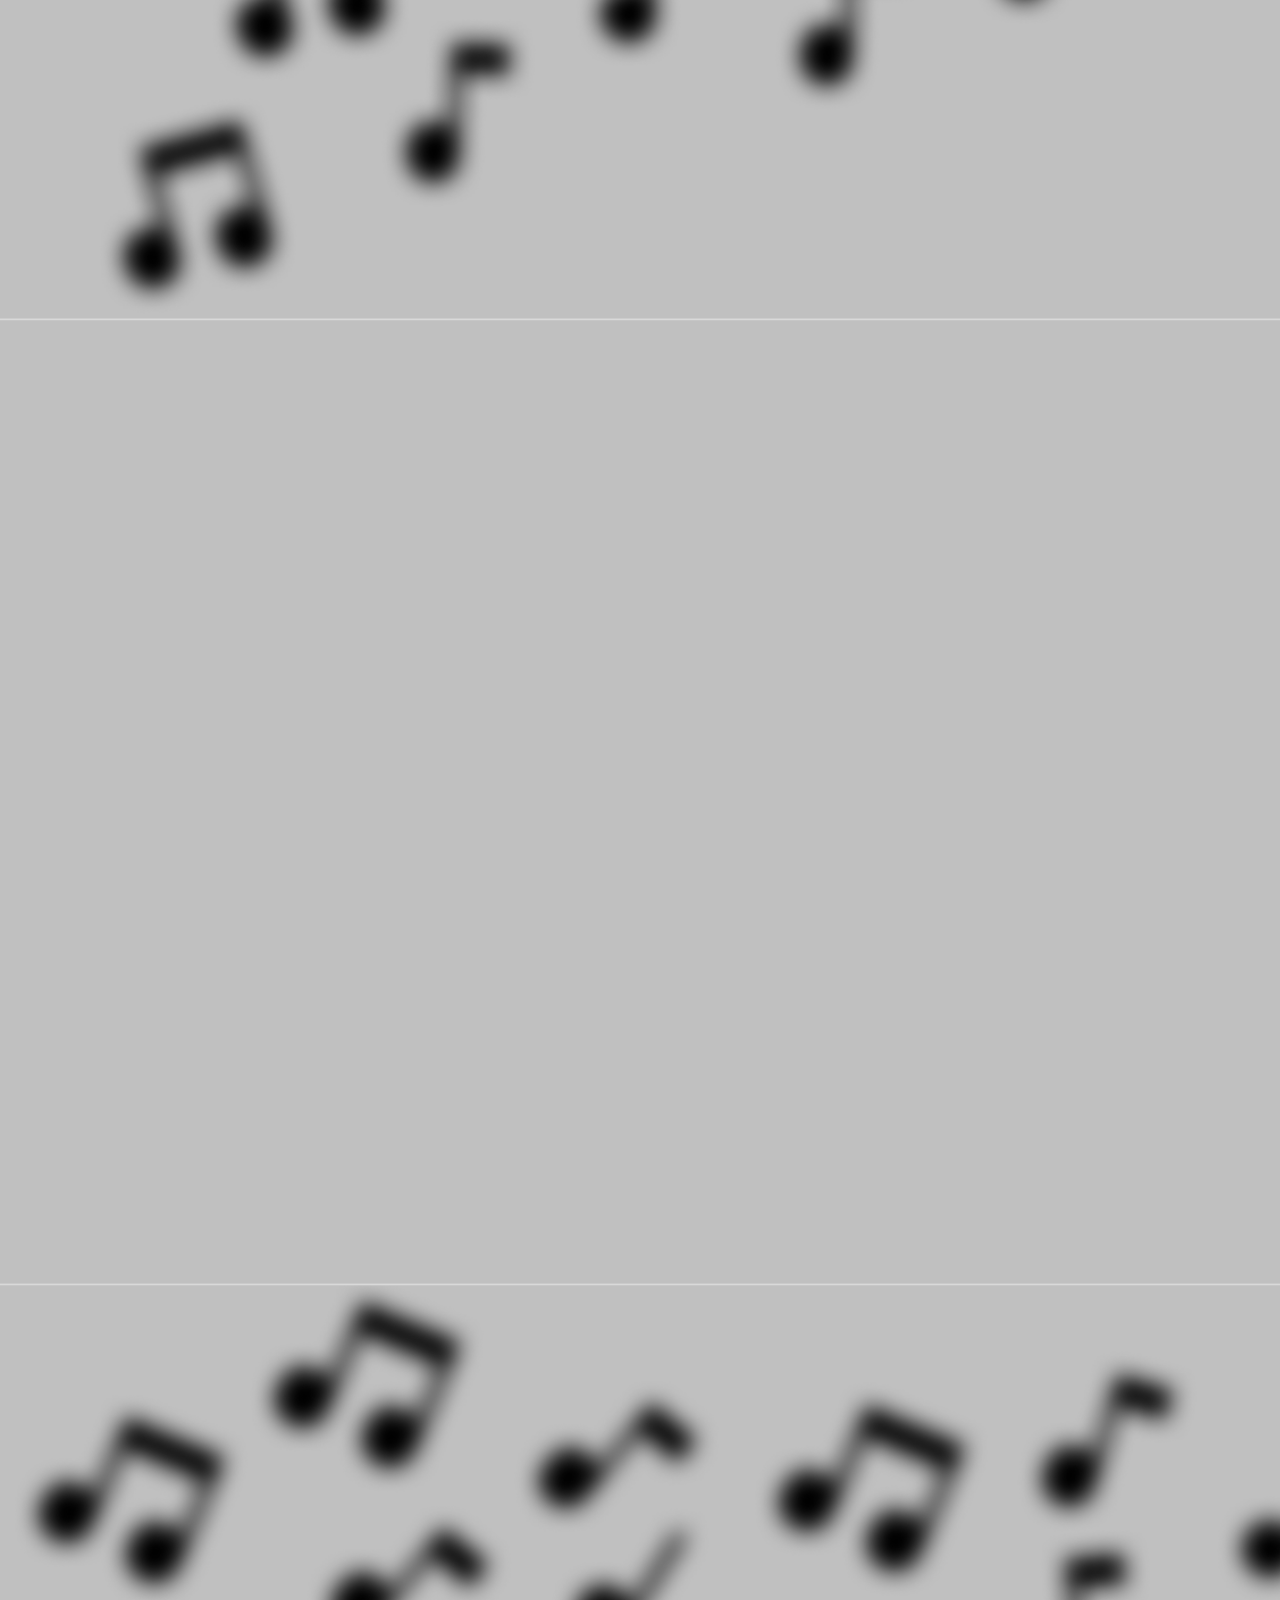
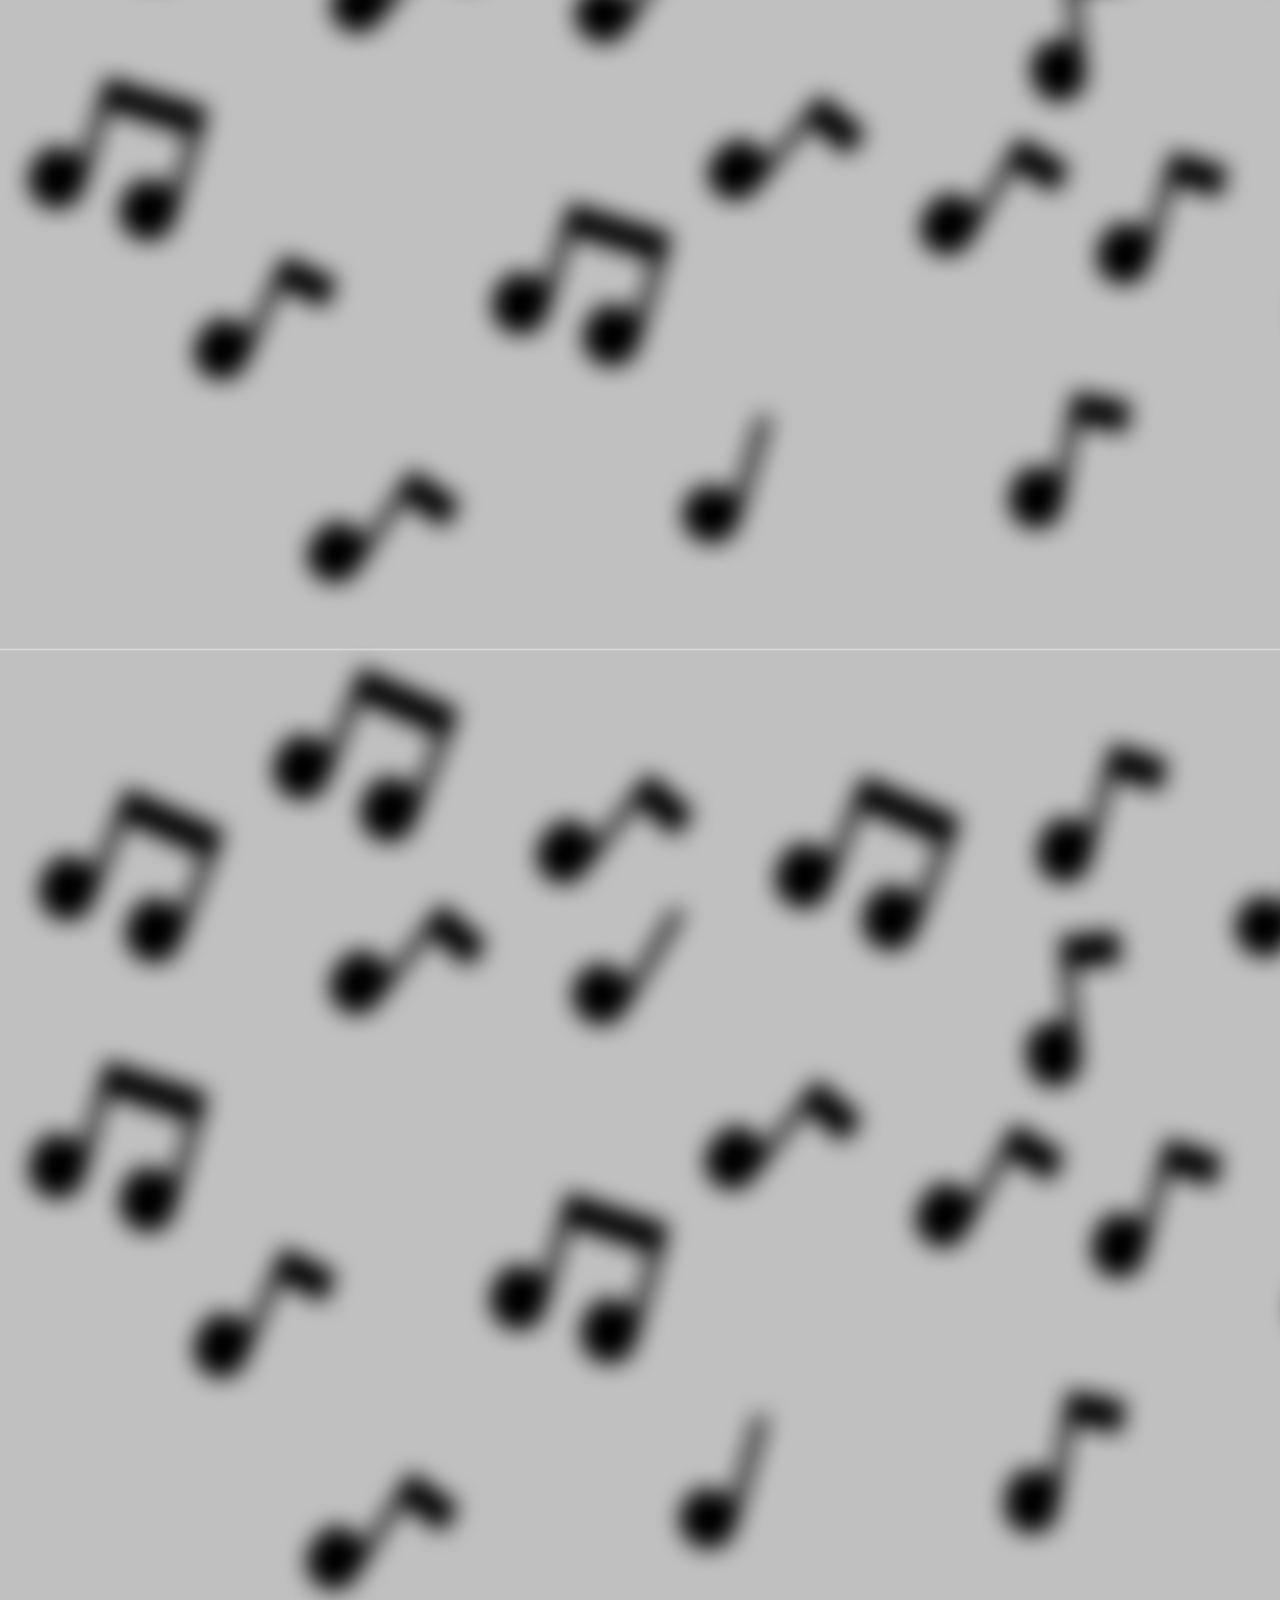
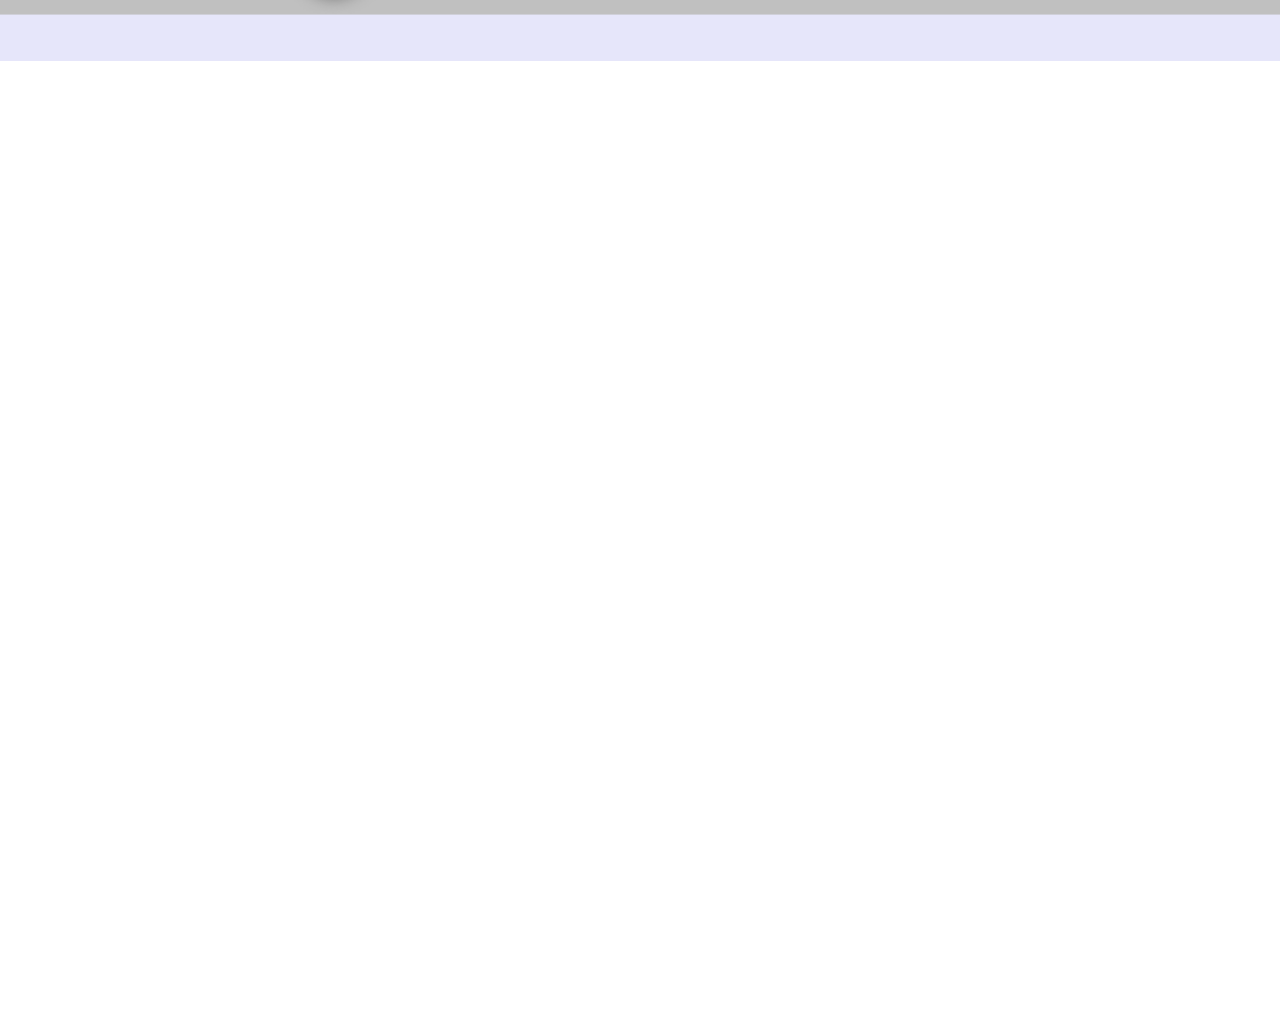
==== commit 5d41ce18: "Animações da tela principal concluida" ====
--- a/index.html
+++ b/index.html
@@ -16,23 +16,24 @@
 </head>
 
 <body>
-    <!-- Colocar Animação de entrada no site -->
-    <div class="ContainerMaior">
-        <div class="Container">
-            <div class="ContainerMenor">
-                <h1 class="duas-cores">Acordes do Amanhã</h1>
-                <h2>Uma Nova oportunidade de Aprender Música</h2>
-            </div>
-        </div>
-    </div>
-
+    <section id="Inicio">
+
+        <div class="ContainerMaior">
+            <div class="Container">
+                <div class="ContainerMenor">
+                    <h1 class="duas-cores">Acordes do Amanhã</h1>
+                    <h2>Uma Nova oportunidade de Aprender Música</h2>
+                </div>
+            </div>
+        </div>
+    </section>
     <nav id="Navbar">
-        <h1 id="Acordes">Acordes do Amanhã</h1>
+        <h1 id="Acordes"><a onclick="scrollToSection(`Inicio`)" href="#Inicio">Acordes do Amanhã</a></h1>
         <ul>
-            <li><a href="">Home          </a></li>
-            <li><a href="">Desafios      </a></li>
-            <li><a href="">Nosso Objetivo</a></li>
-            <li><a href="">Agradecimentos</a></li>
+            <li><a onclick="scrollToSection(`QuemSomos`)" href="#QuemSomos">Home </a></li>
+            <li><a onclick="scrollToSection(`Quiz`)" href="#Quiz">Desafios </a></li>
+            <li><a onclick="scrollToSection(`Depoimentos`)" href="#Depoimentos">Nosso Objetivo</a></li>
+            <li><a onclick="scrollToSection(`Agradecimentos`)" href="#Agradecimentos">Agradecimentos</a></li>
         </ul>
     </nav>
     <section class="hidden" id="QuemSomos">
@@ -74,7 +75,6 @@
                 </div>
             </div>
             <div style="height: 100vh; width: 30vw; display: flex; justify-content: center; align-items: center;">
-                <!-- <img id="VideoDepoimentos" src="./assets/Ide.jpeg" alt=""> -->
                 <video id="VideoDepoimentos" autoplay muted loop>
                     <source src="./assets/videos/Depoimentos.mp4" type="video/mp4">
                 </video>
@@ -225,6 +225,26 @@
 buttonQuiz.addEventListener('mouseover', startAnimationQuiz);
 
 
-
+ // Seleciona todos os cards
+ const cards = document.querySelectorAll('.Conteudopessoa');
+
+// Adiciona eventos de mouseover e mouseout
+cards.forEach(card => {
+    card.addEventListener('mouseover', () => {
+        cards.forEach(otherCard => {
+            // Se o card não for o que está sendo 'hovered', aplica o blur
+            if (otherCard !== card) {
+                otherCard.classList.add('blur');
+            }
+        });
+    });
+
+    card.addEventListener('mouseout', () => {
+        // Remove o blur de todos os cards quando o mouse sair
+        cards.forEach(otherCard => {
+            otherCard.classList.remove('blur');
+        });
+    });
+});
 
 </script>--- a/style.css
+++ b/style.css
@@ -4,6 +4,10 @@
     background-image: url(./assets/frame3Corrigido.png);
     background-repeat: no-repeat;
     background-size: cover;
+}
+
+html{
+    scroll-behavior: smooth;
 }
 
 .sevillana-regular {
@@ -157,7 +161,7 @@
     align-items: center;
     justify-content: center;
     width: 55%;
-    height: 90%;
+    height: 60%;
     background-color: #D9D9D9;
     border-radius: 10%;
     box-shadow: -13px 13px 11px 12px #000000a3
@@ -198,7 +202,7 @@
 .ContainerDepoimento1 {
     display: flex;
     width: 100%;
-    height: 115cap;
+    height: 110cap;
     align-items: center;
     justify-content: space-around;
 }
@@ -208,7 +212,7 @@
     align-items: center;
     justify-content: center;
     width: 40%;
-    height: 50%;
+    height: 60%;
     background-color: #D9D9D9;
     border-radius: 10%;
     box-shadow: -13px 13px 11px 12px #000000a3
@@ -257,7 +261,7 @@
 
 .ContainerConteudoQuemSomos1 button:hover {
     background-color: #add8e6ad;
-    transition: 1s;
+    transition: all 1s;
     /* border: 2px #0f2fbe solid; */
 }
 
@@ -303,7 +307,7 @@
     justify-content: center;
     height: 100dvh;
     width: 100%;
-    margin-bottom: 10%;
+    margin-bottom: 5%;
 }
 
 .ContainerMenorQuiz {
@@ -374,7 +378,7 @@
     width: 90%;
     height: 100%;
     background-color: #D9D9D9;
-    /* border-radius: 5%; */
+    border-radius: 5%;
 }
 
 .ConteudoAgradecimentos {
@@ -403,8 +407,21 @@
     flex-direction: row;
     width: 100%;
     height: 100%;
-    transition: 1s;
-}
+}
+.Conteudopessoa {
+    position: relative;
+    display: flex;
+    align-items: center;
+    justify-content: flex-start;
+    flex-direction: column;
+    width: 50%;
+    height: 100%;
+    transition: all 2s;
+}
+.blur {
+    filter: blur(5px);
+}
+
 #Pessoa {
     height: 60%;
     width: 50%;
@@ -414,16 +431,6 @@
     transition: 1s;
     border-radius: 25%;
 }
-.Conteudopessoa{
-    display: flex;
-    align-items: center;
-    justify-content: center;
-    flex-direction: row;
-    width: 50%;
-    height: 100%;
-    transition: 1s;
-}
-
 
 #Pessoa1 {
     width: 80%;
@@ -438,21 +445,10 @@
     transition: opacity 1s ease, visibility 0s 0s; /* Remove delay */
 }
 
-.Conteudopessoa {
-    position: relative;
-    display: flex;
-    align-items: center;
-    justify-content: center;
-    flex-direction: row;
-    width: 50%;
-    height: 100%;
-    transition: 1s;
-}
-
 .Conteudopessoa #Pessoa1 {
     position: absolute;
-    width: 60%;
-    top: 80%;
+    width: 70%;
+    top: 60%;
     opacity: 0;
     visibility: hidden;
     transition: opacity 1s ease, visibility 0s 1s;
